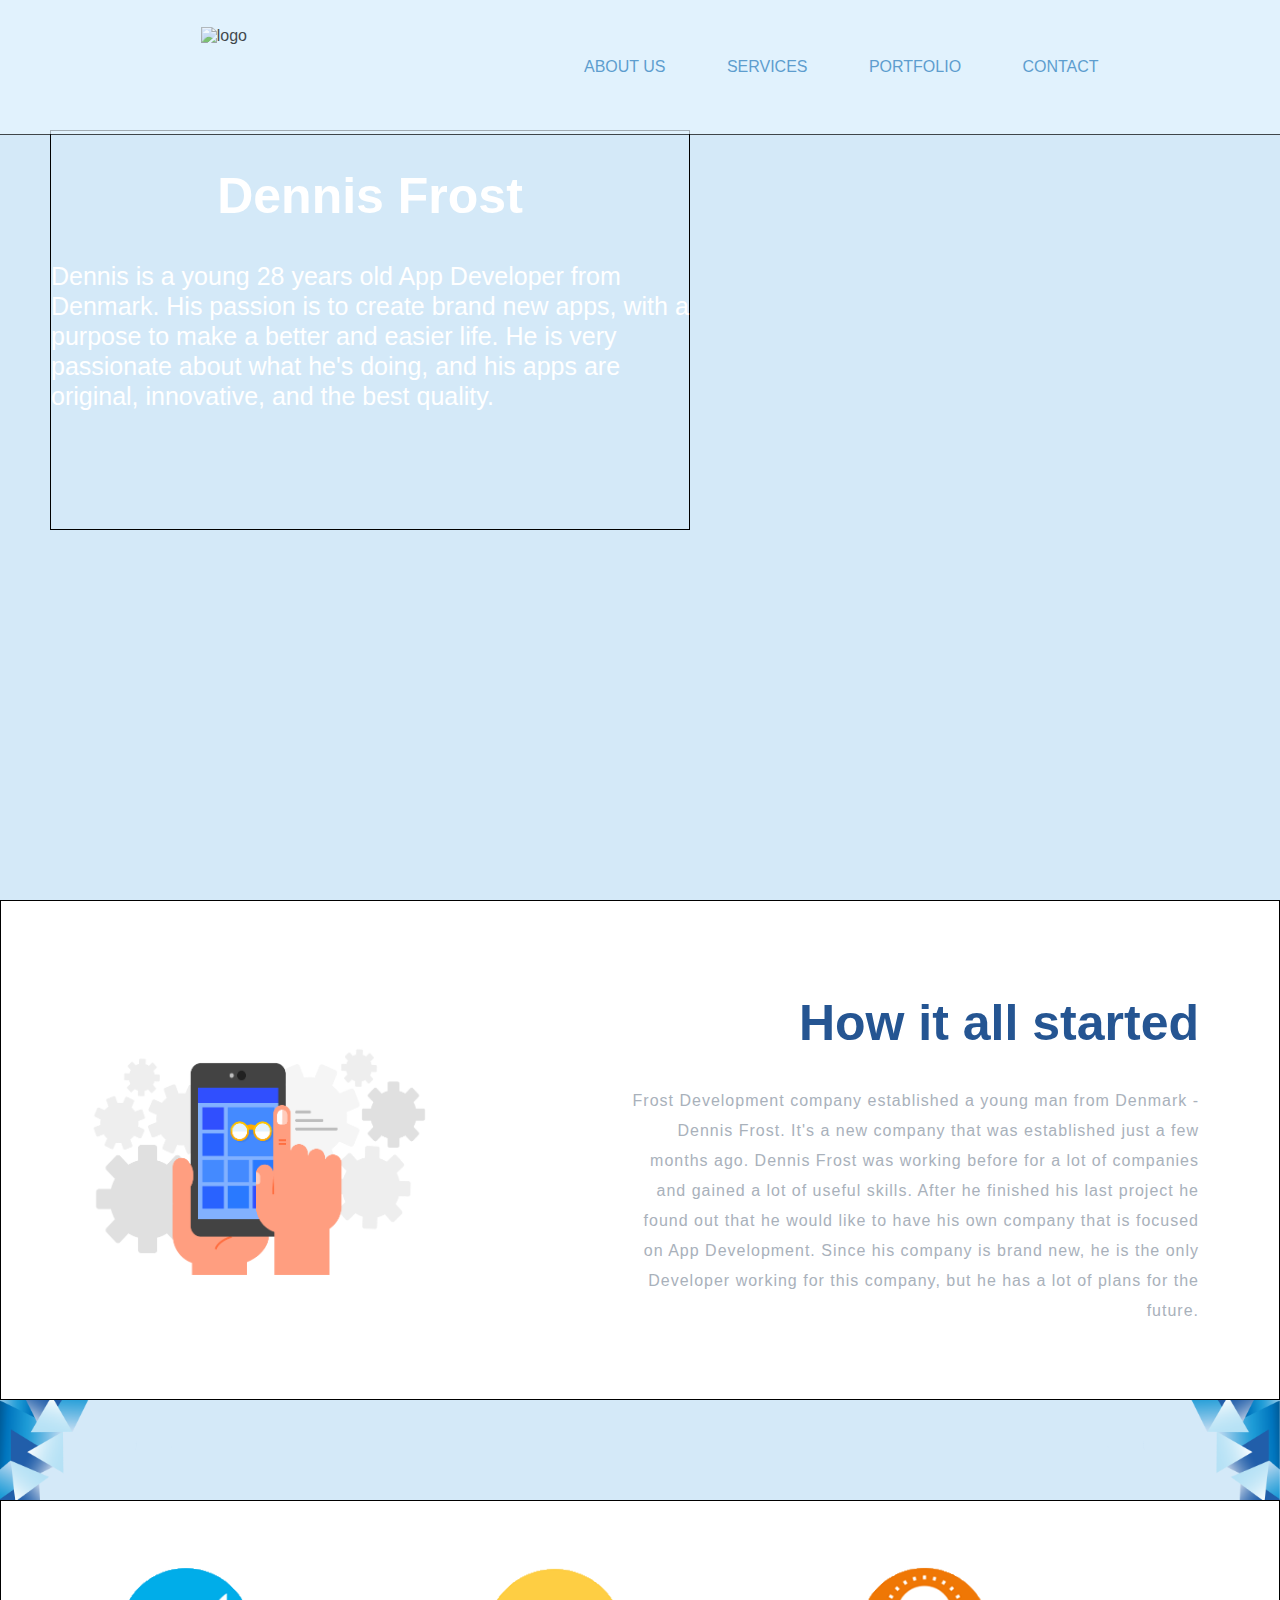
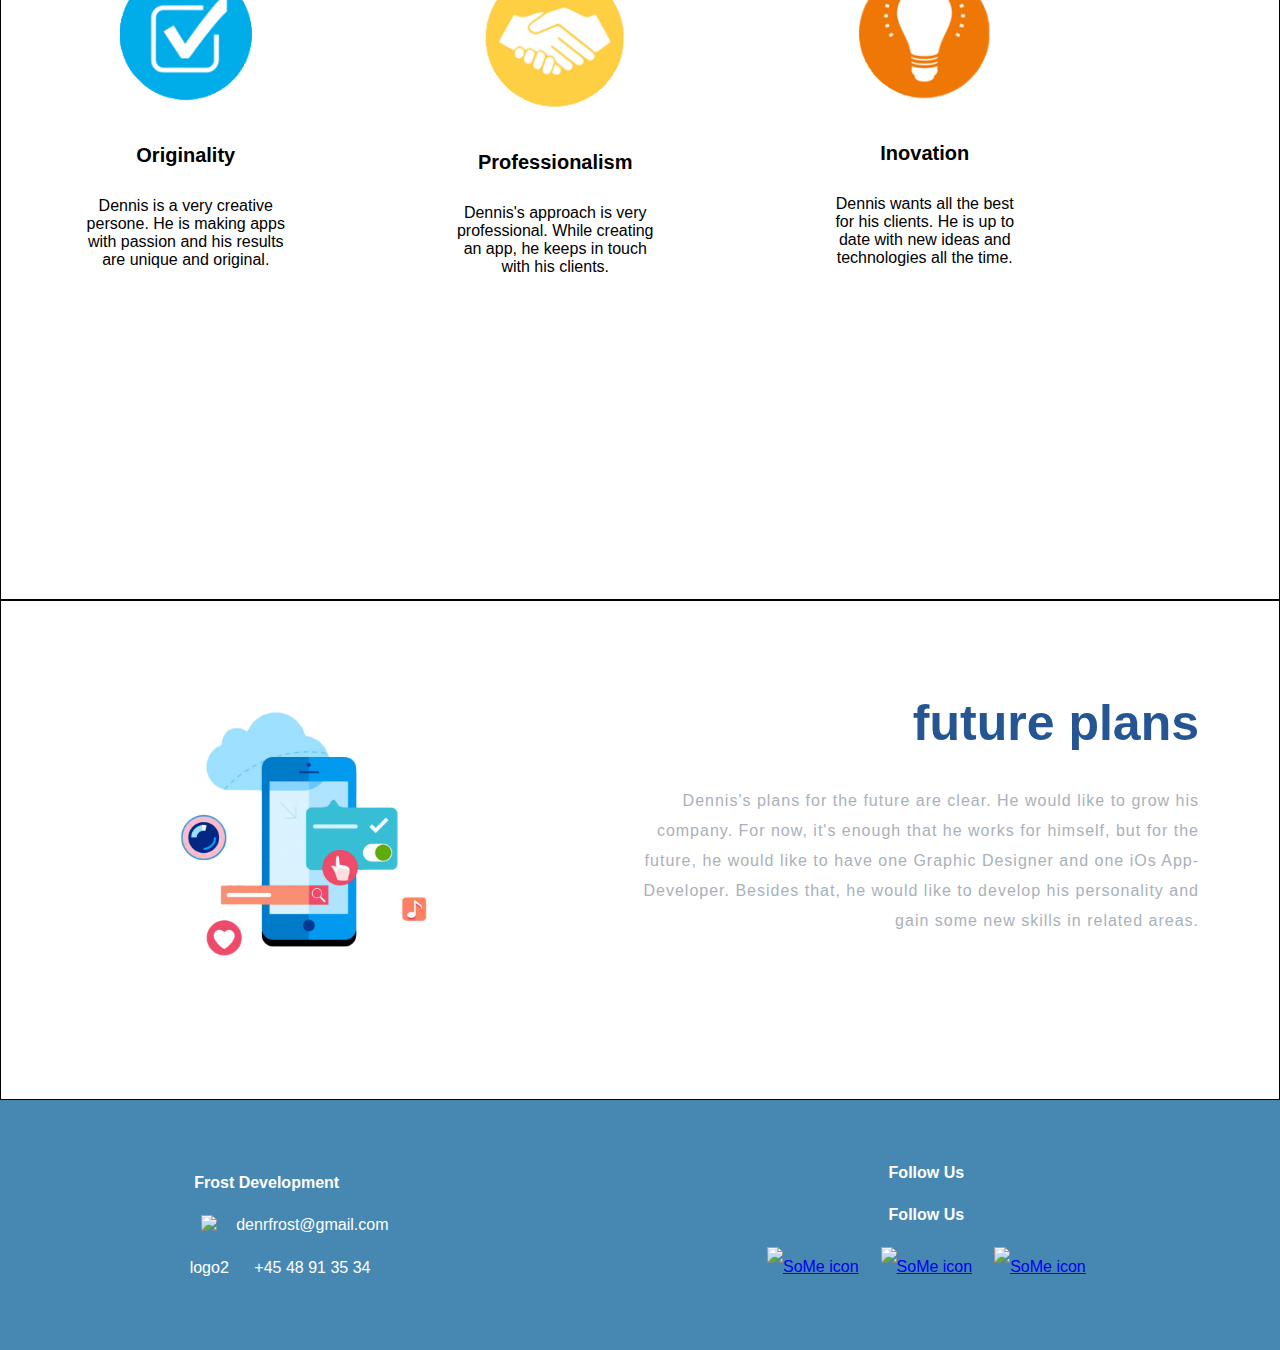
==== subpages/aboutus.html @ da0b2e9e "24_05" ====
<!DOCTYPE html>

<html>

<head>

    <title>exam project 2020</title>
    <meta charset="UTF-8">
    <meta name="description" content="." />
    <meta name="viewport" content="width=device-width, initial-scale=1">
    <script src="script/jquery-3.5.1.min.js"></script>

    <link rel="stylesheet" href="../css/style.css">
    <link rel="stylesheet" href="../css/aboutus.css">
    <script src="https://kit.fontawesome.com/cf79351772.js" crossorigin="anonymous"></script>




</head>

<body>

    <nav>
        <img src="/image/logo_darkerblue.png" alt="logo" class="cimer">

        <ul class="nav_links">
            <li><a href="#">about us</a> </li>
            <li><a href="#">services </a> </li>
            <li><a href="#">portfolio</a> </li>
            <li><a href="#">contact</a> </li>

        </ul>

        <div id="burger_menu">
            <div class="csik1"></div>
            <div class="csik2"></div>
            <div class="csik3"></div>
        </div>
    </nav>
    <main class="mainnn">
        <section class="dennis_container">
            <div class="dennis">
                <h1>Dennis Frost</h1>
                <p class="dennis_p">Dennis is a young 28 years old App Developer from Denmark. His passion is to create brand new apps, with a purpose to make a better and easier life. He is very passionate about what he's doing, and his apps are original, innovative, and the best quality. </p>
            </div>

        </section>



        <section class="how_started_container">
            <img src="../image/1_G8GpxgnXeOoagIk5huIbUw.png" class="how_started_icon">
            <div class="how_started_text">
                <h1>How it all started</h1>
                <p>Frost Development company established a young man from Denmark - Dennis Frost. It's a new company that was established just a few months ago. Dennis Frost was working before for a lot of companies and gained a lot of useful skills. After he finished his last project he found out that he would like to have his own company that is focused on App Development. Since his company is brand new, he is the only Developer working for this company, but he has a lot of plans for the future. </p>
            </div>
        </section>
        <section class="gap">

            <img class="gap_img" src="/image/bck.png">
            <img class="gap_img flip" src="/image/bck.png">

        </section>
        <section class="skills">
        </section>

        <section class="skills2">
            <div class="skills_each"><img src="/image/originality.png" class="skills_img">
                <h4 class="value_title">Originality</h4>
                <p>Dennis is a very creative persone. He is making apps with passion and his results are unique and original. </p>
            </div>
            <div class="skills_each"><img src="/image/professional.png" class="skills_img">
                <h4 class="value_title">Professionalism</h4>
                <p>Dennis's approach is very professional. While creating an app, he keeps in touch with his clients. </p>
            </div>
            <div class="skills_each"><img src="/image/innovation.png" class="skills_img">
                <h4 class="value_title">Inovation</h4>
                <p>Dennis wants all the best for his clients. He is up to date with new ideas and technologies all the time. </p>
            </div>
            <div>

            </div>
        </section>

        <section class="how_started_container">
            <img src="../image/vector-graphics-mobile-app-mobile-phones-application-software-clip-art-png-favpng-6h0VXzwYATZ63Jk0E9qVNVCiX.png" class="future_icon">
            <div class="how_started_text">
                <h1>future plans</h1>
                <p>Dennis's plans for the future are clear.
He would like to grow his company. For now, it's enough that he works for himself, but for the future, he would like to have one Graphic Designer and one iOs App-Developer. Besides that, he would like to develop his personality and  gain some new skills in related areas.    </p>
            </div>
        </section>

    </main>

    <footer>
        <div>
            <table style="width:100%">

                <tr>
                    <th style="text-align: start; padding-left: 10px" colspan="2">Frost Development</th>

                </tr>
                <tr>
                    <td style="width: 50px;"><img src="image/facebook-icon-18-256.png" class="contact_img"> </td>
                    <td>denrfrost@gmail.com</td>

                </tr>
                <tr>
                    <td>logo2</td>
                    <td>+45 48 91 35 34</td>

                </tr>

            </table>

        </div>
        <div>
            <table style="width:100%">

                <tr>
                    <th colspan="3">Follow Us</th>

                </tr>

                <tr>
                    <th colspan="3">Follow Us</th>

                </tr>

                <tr>
                    <td> <a href="https://index.hu/"><img src="../image/facebook-icon-18-256.png" class="some_img" alt="SoMe icon"></a> </td>
                    <td> <a href="https://index.hu/"><img src="../image/facebook-icon-18-256.png" class="some_img" alt="SoMe icon"></a> </td>
                    <td> <a href="https://index.hu/"><img src="../image/facebook-icon-18-256.png" class="some_img" alt="SoMe icon"></a> </td>




                </tr>

            </table>

        </div>

    </footer>


    <script src="../script/script.js"></script>
</body></html>
---- css/style.css ----
* {
    margin: 0;
    padding: 0;
    box-sizing: border-box;
}

body {

    font-family: arial;

    display: block;

}

nav {
    background-color: #E7F5FF;
    width: 100%;
    height: 15vh;
    border-bottom: 1px solid black;
    opacity: 0.7;
    display: flex;
    justify-content: space-around;
    position: fixed;
    transition: 0.2s;
    z-index: 1;
}

nav.navbar_active {
    background-color: white;
    transition: 0.8s;
    opacity: 0.5;
    height: 10vh;
    color: white;
}

.cimer {
    height: 80px;
    margin: auto 5px auto 50px;
    cursor: pointer;
    transition: 0.2s;
}

.cimer_small {
    height: 50px;
    transition: ease-out 0.8s;
}

.nav_links {
    display: flex;
    justify-content: space-around;
    width: 45%;
    align-items: center;


}

.nav_links li a {
    text-decoration: none;
    color: #2B7DBD;
    list-style: none;
    text-transform: uppercase;



}


.nav_links li {

    list-style: none;
}

#burger_menu {
    margin: auto;
    display: none;

}

#burger_menu div {
    background-color: black;
    height: 3px;
    width: 25px;
    margin: 5px;
    transition: 1s;
}

.mainn {
    height: auto;
    width: 100%;
    padding: 200px 0px;


}

section h1
{
    margin: 50px auto;
    font-size: 50px;

}

.values_section
{

    height: 80vh;
    width: 100%;
    background-color: white;
    text-align: center;
        color: #2B7DBD;

    padding: 70px;
    margin-bottom: 100px;
}
.values_container
{

    display: flex;
    justify-content: space-around;

}
.values_each{
    border: 1px solid black;
    text-align: center;
    width: 130px;
}
.value_title
{
    margin: 30px auto;
    font-size: 20px;
}

.projects_section
{
    height: 110vh;
    width: 100%;
    background-color: #E7F5FF;
    text-align: center;
    padding-top: 20px;
    color:#2B7DBD;
}

.projects_section h1
{
    margin-bottom: 120px;
}
.projects_container
{
    display: flex;
    justify-content: space-around;
}

.projects_each{

    text-align: center;
    width: 150px;
}




.red
{

    height: 100vh;
    width: 100%;
    padding: 50px;
    background-color: chocolate;
    overflow: hidden;

}
.appear_paragraph {
    width: 50%;
    height: auto;
    opacity: 0;
    transition: 1s all ease-in-out;
    transform: translateY(40px);
    color: black;
}

.appear_paragraph_on {
    opacity: 1;
    transform: translateY(0);

}

footer {
    width: 100%;
    height: 250px;
    background-color: #4788B3;
    display: flex;
    justify-content: space-around;
    align-items: center;

}


footer div table
{
    list-style: none;
    color: white;
    line-height: 40px;




}
footer div table tr td
{

    text-align: center;


}
.some_img
{
    height: 50px;
    margin: 10px;


}
.contact_img
{
    height: 25px;
    margin-top: 10px;

}
@media screen and (max-width: 768px) {

    #burger_menu {
        display: block;
        position: fixed;
        right: 35px;
        top: 35px;


    }

    nav {
        background-color: navy;
        background: none;
        border: none;


    }

    nav.navbar_active {
        background: none;

    }

    .cimer {
        display: none;
    }

    .nav_links {
        position: fixed;
        right: 0;
        height: 100vh;
        background-color: blue;
        display: flex;
        flex-direction: column;
        width: 90%;
        transform: translateX(100%);

    }

    .nav_links_clicked {
        transform: translateX(0%);
        transition: transform 0.5s ease-in;

    }


    .mainn {
        height: auto;
        width: 100%;
        padding: 80px 10px;


    }
    .appear_text {
    width: 100%;

}
    footer
    {
        height: 90vh;
        display: block;
        padding: 50px;
        font-size: 23px;






    }
    footer div
    {

        justify-content: center;
        display: flex;
        margin: 50px 50px 100px 50px;


    }

    .some_img
{
    height: 50px;
    margin: 30px;


}

}



.csik1_a {
    transform: rotate(-45deg) translate(-5px, 0px);
}

.csik2_a {
    display: none;
    transition: 2s;
}


.csik3_a {
    transform: rotate(45deg) translate(-5px, 0px);
}
.project_button {
	background-color:#338CD8;
	border-radius:28px;
	border: none;
	display:inline-block;
	cursor:pointer;
	color:#ffffff;
	font-size:19px;
	font-weight:bold;
	padding:12px 46px;
	text-decoration:none;
     margin-top: 100px;
}
.project_button:hover {
	background-color:#476e9e;
}
.project_button:active {
	position:relative;
	top:1px;
    outline: none;
}
---- css/aboutus.css ----
.mainnn
{
   height: auto;
    width: 100%;
}


.dennis_container
{
    height: 100vh;
    background-color: #D4E9F8;
    padding-top: 130px;

}

.dennis
{
    width: 50%;
    height: 400px;
    border: 1px solid black;
    margin-left: 50px;
    text-align: center;
    color: white;
    line-height: 30px;

}
.dennis_p
{
    text-align: start;
    font-size: 25px;

}


.how_started_container
{
    border: 1px solid black;
    height: 500px;
    display: flex;
    justify-content: space-between;



}
.future_container
{
    height: 300px;
    display: flex;
    justify-content: space-between;
}
.how_started_icon
{
    width: 420px;
    margin-top: 250px;
    margin-left: 50px;
     transform: translate(0%, -50%);

}
.future_icon
{
    height: 300px;
    margin-top: 250px;
    margin-left: 150px;
     transform: translate(0%, -50%);
}
.how_started_text
{

width: 45%;
    margin-right: 80px;
    margin-top: 60px;
    line-height: 25px;
    text-align: end;
}

.how_started_text h1
{
    color: #255592;
}

.how_started_text p
{
    color: #A9B1BB;
    letter-spacing: 1px;
    line-height: 30px;
}

.gap
{
    background-color: #D4E9F8;
    height: 100px;
    display: flex;
    justify-content: space-between;
}

.gap_img
{
    height: 100px;
}
.flip
{

    transform: scaleX(-1);

}

.skills2
{
    height: 700px;
    border: 1px solid black;
    display: flex;
    justify-content: space-around;

}

.skills_img
{
    width: 150px;
}

.skills_each
{
    width: 200px;
    text-align: center;
    margin-top: 50px;
}

h4 p
{
    color: #A9B1BB;
}
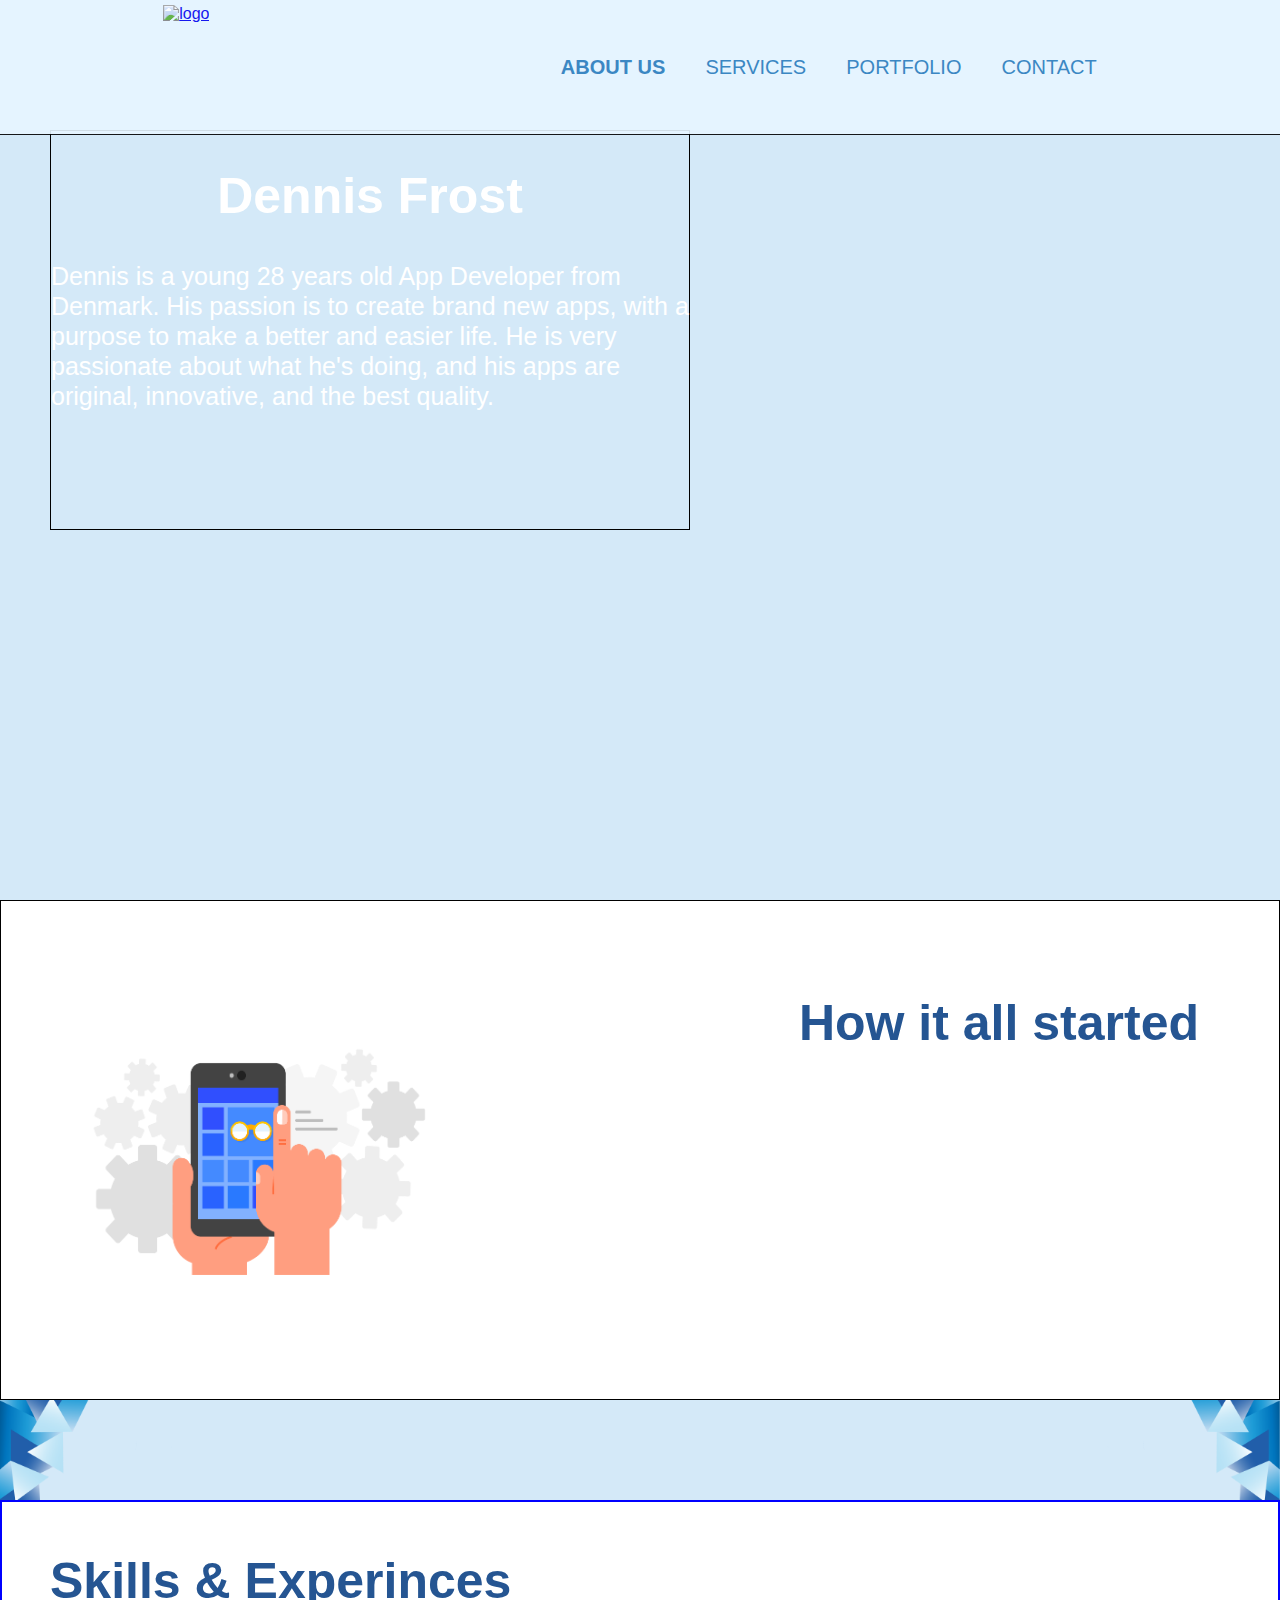
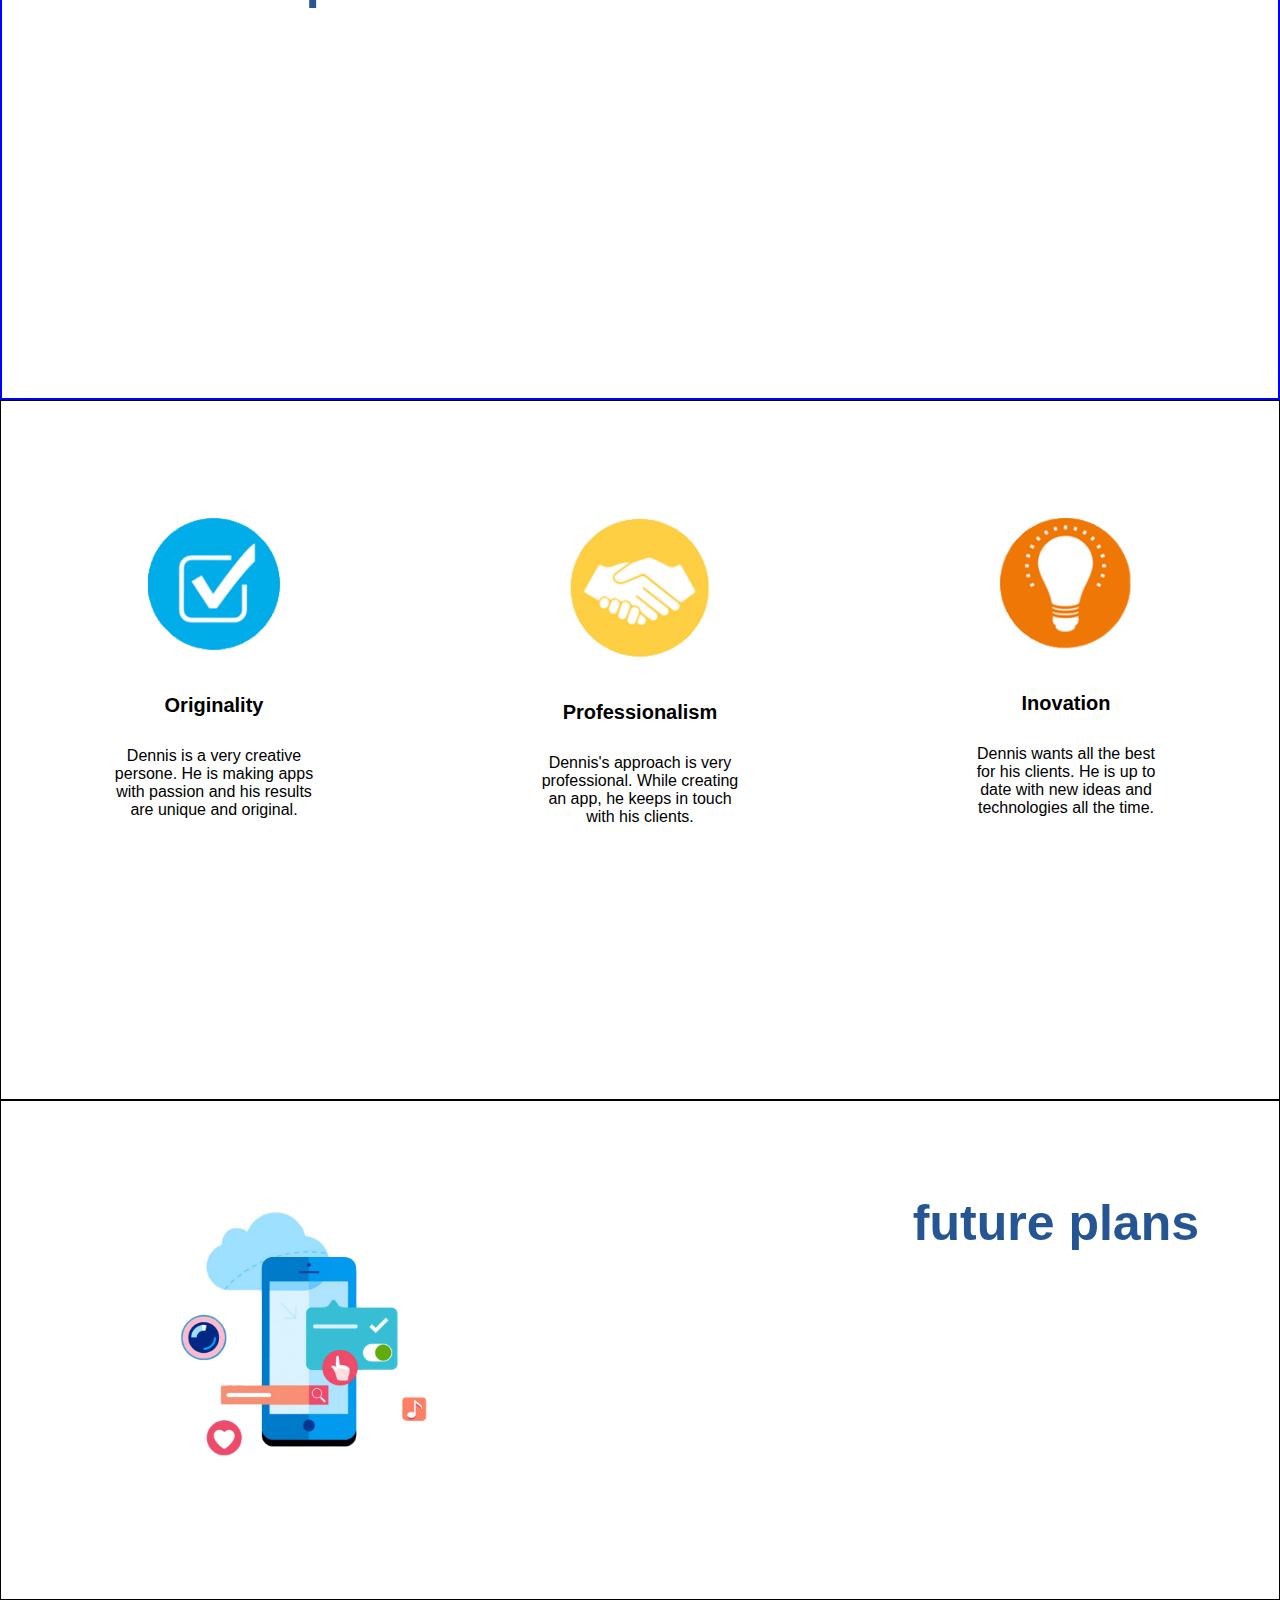
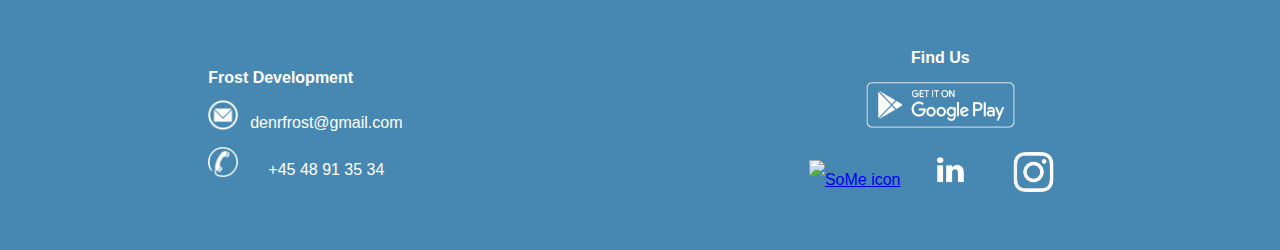
==== commit f5a6a646: "26_05" ====
--- a/subpages/aboutus.html
+++ b/subpages/aboutus.html
@@ -8,7 +8,7 @@
     <meta charset="UTF-8">
     <meta name="description" content="." />
     <meta name="viewport" content="width=device-width, initial-scale=1">
-    <script src="script/jquery-3.5.1.min.js"></script>
+    <script src="/script/jquery-3.5.1.min.js"></script>
 
     <link rel="stylesheet" href="../css/style.css">
     <link rel="stylesheet" href="../css/aboutus.css">
@@ -22,13 +22,13 @@
 <body>
 
     <nav>
-        <img src="/image/logo_darkerblue.png" alt="logo" class="cimer">
+        <a href="../index.html"><img src="/image/logo_darkerblue.png" alt="logo" class="cimer"></a>
 
         <ul class="nav_links">
-            <li><a href="#">about us</a> </li>
+            <li><a href="#"><b>about us</b></a> </li>
             <li><a href="#">services </a> </li>
-            <li><a href="#">portfolio</a> </li>
-            <li><a href="#">contact</a> </li>
+            <li><a href="portfolio.html">portfolio</a> </li>
+            <li><a href="contact.html">contact</a> </li>
 
         </ul>
 
@@ -53,7 +53,7 @@
             <img src="../image/1_G8GpxgnXeOoagIk5huIbUw.png" class="how_started_icon">
             <div class="how_started_text">
                 <h1>How it all started</h1>
-                <p>Frost Development company established a young man from Denmark - Dennis Frost. It's a new company that was established just a few months ago. Dennis Frost was working before for a lot of companies and gained a lot of useful skills. After he finished his last project he found out that he would like to have his own company that is focused on App Development. Since his company is brand new, he is the only Developer working for this company, but he has a lot of plans for the future. </p>
+                <p class="show1">Frost Development company established a young man from Denmark - Dennis Frost. It's a new company that was established just a few months ago. Dennis Frost was working before for a lot of companies and gained a lot of useful skills. After he finished his last project he found out that he would like to have his own company that is focused on App Development. Since his company is brand new, he is the only Developer working for this company, but he has a lot of plans for the future. </p>
             </div>
         </section>
         <section class="gap">
@@ -62,7 +62,11 @@
             <img class="gap_img flip" src="/image/bck.png">
 
         </section>
+
+
         <section class="skills">
+            <div class="skills_text"> <h1>Skills &amp; Experinces</h1>
+            <p class="show2">Dennis is very skillful and experienced in programming and developing areas. He studied at Business Academy Aarhus. His Bachelors's degree consists of Computer Science and Software Development. During his studies, he was working for a lot of companies such as Thorwest Development, Visiolink, Ideal Development and Stofa. Besides that, he was working on some small projects that helped him improve his gained skills. </p></div>
         </section>
 
         <section class="skills2">
@@ -78,16 +82,14 @@
                 <h4 class="value_title">Inovation</h4>
                 <p>Dennis wants all the best for his clients. He is up to date with new ideas and technologies all the time. </p>
             </div>
-            <div>
 
-            </div>
         </section>
 
         <section class="how_started_container">
             <img src="../image/vector-graphics-mobile-app-mobile-phones-application-software-clip-art-png-favpng-6h0VXzwYATZ63Jk0E9qVNVCiX.png" class="future_icon">
             <div class="how_started_text">
                 <h1>future plans</h1>
-                <p>Dennis's plans for the future are clear.
+                <p class="show3">Dennis's plans for the future are clear.
 He would like to grow his company. For now, it's enough that he works for himself, but for the future, he would like to have one Graphic Designer and one iOs App-Developer. Besides that, he would like to develop his personality and  gain some new skills in related areas.    </p>
             </div>
         </section>
@@ -96,19 +98,19 @@
 
     <footer>
         <div>
-            <table style="width:100%">
+            <table style="width:100%;">
 
                 <tr>
                     <th style="text-align: start; padding-left: 10px" colspan="2">Frost Development</th>
 
                 </tr>
                 <tr>
-                    <td style="width: 50px;"><img src="image/facebook-icon-18-256.png" class="contact_img"> </td>
+                    <td style="width: 50px;"><img src="../image/contact_email.png" class="contact_img"> </td>
                     <td>denrfrost@gmail.com</td>
 
                 </tr>
                 <tr>
-                    <td>logo2</td>
+                    <td style="width: 50px;"><img src="../image/white-phone-icon-png-transparent-5.png" class="contact_img"> </td>
                     <td>+45 48 91 35 34</td>
 
                 </tr>
@@ -120,19 +122,19 @@
             <table style="width:100%">
 
                 <tr>
-                    <th colspan="3">Follow Us</th>
+                    <th colspan="3">Find Us</th>
 
                 </tr>
 
                 <tr>
-                    <th colspan="3">Follow Us</th>
+                   <td colspan="3"> <a href="https://index.hu/"><img src="../image/Google-Play-White.png" class="some_img" alt="SoMe icon"></a> </td>
 
                 </tr>
 
                 <tr>
                     <td> <a href="https://index.hu/"><img src="../image/facebook-icon-18-256.png" class="some_img" alt="SoMe icon"></a> </td>
-                    <td> <a href="https://index.hu/"><img src="../image/facebook-icon-18-256.png" class="some_img" alt="SoMe icon"></a> </td>
-                    <td> <a href="https://index.hu/"><img src="../image/facebook-icon-18-256.png" class="some_img" alt="SoMe icon"></a> </td>
+                    <td> <a href="https://index.hu/"><img src="../image/linkedin-logo-white.png" class="some_img" alt="SoMe icon"></a> </td>
+                    <td> <a href="https://index.hu/"><img src="../image/white-instagram-icon-png.png" class="some_img" alt="SoMe icon"></a> </td>
 
 
 
--- a/css/style.css
+++ b/css/style.css
@@ -7,7 +7,7 @@
 body {
 
     font-family: arial;
-
+overflow-x: hidden;
     display: block;
 
 }
@@ -17,28 +17,33 @@
     width: 100%;
     height: 15vh;
     border-bottom: 1px solid black;
-    opacity: 0.7;
+    opacity: 0.9;
     display: flex;
     justify-content: space-around;
     position: fixed;
     transition: 0.2s;
     z-index: 1;
+    color: black;
 }
 
 nav.navbar_active {
     background-color: white;
     transition: 0.8s;
-    opacity: 0.5;
+    opacity: 0.7;
     height: 10vh;
     color: white;
 }
 
 .cimer {
     height: 80px;
-    margin: auto 5px auto 50px;
+    margin: 5px 5px auto 0px;
     cursor: pointer;
     transition: 0.2s;
 }
+.cimeri
+    {
+       display: none;
+    }
 
 .cimer_small {
     height: 50px;
@@ -59,11 +64,17 @@
     color: #2B7DBD;
     list-style: none;
     text-transform: uppercase;
-
-
-
-}
-
+    font-size: 20px;
+    transition: 0.2s;
+
+}
+.nav_links li a:hover {
+
+        color: #11396F;
+    font-size: 25px;
+    font-weight: bold;
+
+    }
 
 .nav_links li {
 
@@ -87,7 +98,7 @@
 .mainn {
     height: auto;
     width: 100%;
-    padding: 200px 0px;
+
 
 
 }
@@ -99,6 +110,52 @@
 
 }
 
+.frost_section
+{
+
+    background-image: url(/image/Backgroud_n.jpg);
+    height: 100vh;
+    background-size: 100%;
+    background-size: cover;
+
+
+}
+.frost_container
+{
+
+    width: 400px;
+    height: 300px;
+    border: 1px solid black;
+position: absolute;
+    top: 270px;
+    left: 50px;
+    color: white;
+
+
+}
+
+.frost_container h1{
+    margin-top: 0px;
+    font-size: 40px;
+}
+.frost_container p{
+    width: 80%;
+    line-height: 30px;
+    font-size: 20px;
+}
+.frost_bg
+{
+    width: 120%;
+    z-index: -1;
+    background-color: aqua;
+}
+.frost_img
+{
+    width: 400px;
+    position: absolute;
+    top: 150px;
+    right: 100px;
+}
 .values_section
 {
 
@@ -119,9 +176,14 @@
 
 }
 .values_each{
-    border: 1px solid black;
+
     text-align: center;
     width: 130px;
+    transition: 0.5s;
+}
+.values_each:hover{
+    box-shadow: 0px 0px 73px -5px rgba(0,0,0,0.75);
+
 }
 .value_title
 {
@@ -129,6 +191,11 @@
     font-size: 20px;
 }
 
+.values_img
+{
+    width: 100px;
+}
+
 .projects_section
 {
     height: 110vh;
@@ -155,7 +222,13 @@
     width: 150px;
 }
 
-
+.reviews
+{
+    height: 400px;
+    border: 3px solid green;
+    text-align: center;
+    color: #2B7DBD;
+}
 
 
 .red
@@ -177,6 +250,43 @@
     color: black;
 }
 
+.show1{
+
+    opacity: 0;
+    transition: 1s all ease-in-out;
+    transform: translateY(40px);
+
+}
+.show_on1{
+
+    opacity: 1;
+    transform: translateY(0);
+
+}.show2{
+
+    opacity: 0;
+    transition: 1s all ease-in-out;
+    transform: translateY(40px);
+
+}
+.show_on2{
+
+    opacity: 1;
+    transform: translateY(0);
+
+}.show3{
+
+    opacity: 0;
+    transition: 1s all ease-in-out;
+    transform: translateY(40px);
+
+}
+.show_on3{
+
+    opacity: 1;
+    transform: translateY(0);
+
+}
 .appear_paragraph_on {
     opacity: 1;
     transform: translateY(0);
@@ -214,14 +324,19 @@
 .some_img
 {
     height: 50px;
-    margin: 10px;
-
-
+    margin: 0 10px;
+
+
+}
+
+.project_imag
+{
+    width: 150px;
 }
 .contact_img
 {
-    height: 25px;
-    margin-top: 10px;
+    height: 30px;
+
 
 }
 @media screen and (max-width: 768px) {
@@ -234,6 +349,12 @@
 
 
     }
+    .nav_links li a {
+    color: white;
+
+
+
+}
 
     nav {
         background-color: navy;
@@ -241,10 +362,12 @@
         border: none;
 
 
+
     }
 
     nav.navbar_active {
         background: none;
+        opacity: 1;
 
     }
 
@@ -252,11 +375,16 @@
         display: none;
     }
 
+    .cimeri
+    {
+        width: 150px;
+    }
     .nav_links {
+
         position: fixed;
         right: 0;
         height: 100vh;
-        background-color: blue;
+        background-color: #338CD8;
         display: flex;
         flex-direction: column;
         width: 90%;
@@ -274,13 +402,65 @@
     .mainn {
         height: auto;
         width: 100%;
-        padding: 80px 10px;
-
-
-    }
+        padding: 0;
+
+
+    }
+    .frost_container
+    {
+        width: 100%;
+        top: 250px;
+    left: 0px;
+        padding: 20px;
+
+    }
+
+    .frost_container p{
+    width: 90%;
+    line-height: 30px;
+    font-size: 20px;
+}
+    .frost_container h1{
+    margin-top: 0px;
+    font-size: 40px;
+
+}
+    .frost_img
+{
+   display: none;
+}
     .appear_text {
     width: 100%;
 
+}
+    .values_container
+{
+
+    display: block;
+
+}
+    .values_each
+{
+
+    margin: 30px auto;
+    width: 80%;
+
+}
+    .values_img
+{
+    width: 200px;
+}
+    .values_section
+{
+
+    height: auto;
+    width: 100%;
+    background-color: white;
+    text-align: center;
+        color: #2B7DBD;
+
+    padding: 70px;
+    margin-bottom: 100px;
 }
     footer
     {
@@ -319,11 +499,13 @@
 
 .csik1_a {
     transform: rotate(-45deg) translate(-5px, 0px);
+
 }
 
 .csik2_a {
     display: none;
     transition: 2s;
+
 }
 
 
@@ -342,9 +524,12 @@
 	padding:12px 46px;
 	text-decoration:none;
      margin-top: 100px;
+
 }
 .project_button:hover {
-	background-color:#476e9e;
+	background-color: white;
+    border: #338CD8 solid 2px;
+    color: #338CD8;
 }
 .project_button:active {
 	position:relative;
--- a/css/aboutus.css
+++ b/css/aboutus.css
@@ -1,20 +1,17 @@
-.mainnn
-{
-   height: auto;
+.mainnn {
+    height: auto;
     width: 100%;
 }
 
 
-.dennis_container
-{
+.dennis_container {
     height: 100vh;
     background-color: #D4E9F8;
     padding-top: 130px;
 
 }
 
-.dennis
-{
+.dennis {
     width: 50%;
     height: 400px;
     border: 1px solid black;
@@ -24,16 +21,15 @@
     line-height: 30px;
 
 }
-.dennis_p
-{
+
+.dennis_p {
     text-align: start;
     font-size: 25px;
 
 }
 
 
-.how_started_container
-{
+.how_started_container {
     border: 1px solid black;
     height: 500px;
     display: flex;
@@ -42,70 +38,85 @@
 
 
 }
-.future_container
-{
+
+.future_container {
     height: 300px;
     display: flex;
     justify-content: space-between;
 }
-.how_started_icon
-{
+
+.how_started_icon {
     width: 420px;
     margin-top: 250px;
     margin-left: 50px;
-     transform: translate(0%, -50%);
-
-}
-.future_icon
-{
+    transform: translate(0%, -50%);
+
+}
+
+.future_icon {
     height: 300px;
     margin-top: 250px;
     margin-left: 150px;
-     transform: translate(0%, -50%);
-}
-.how_started_text
-{
-
-width: 45%;
+    transform: translate(0%, -50%);
+}
+
+.how_started_text {
+
+    width: 45%;
     margin-right: 80px;
     margin-top: 60px;
     line-height: 25px;
     text-align: end;
 }
 
-.how_started_text h1
-{
+.how_started_text h1 {
     color: #255592;
 }
 
-.how_started_text p
-{
+.how_started_text p {
     color: #A9B1BB;
     letter-spacing: 1px;
     line-height: 30px;
 }
 
-.gap
-{
+.gap {
     background-color: #D4E9F8;
     height: 100px;
     display: flex;
     justify-content: space-between;
 }
 
-.gap_img
-{
+.gap_img {
     height: 100px;
 }
-.flip
-{
+
+.flip {
 
     transform: scaleX(-1);
 
 }
 
-.skills2
-{
+.skills {
+    height: 500px;
+    border: 2px solid blue;
+}
+
+.skills_text {
+    width: 50%;
+    height: 300px;
+
+    color: #255592;
+    position: absolute;
+    left: 50px;
+}
+
+.skills_text p {
+    color: #A9B1BB;
+    letter-spacing: 1px;
+    line-height: 25px;
+}
+
+.skills2 {
     height: 700px;
     border: 1px solid black;
     display: flex;
@@ -113,19 +124,105 @@
 
 }
 
-.skills_img
-{
+.skills_img {
     width: 150px;
 }
 
-.skills_each
-{
+.skills_each {
     width: 200px;
     text-align: center;
-    margin-top: 50px;
-}
-
-h4 p
-{
+    margin-top: 100px;
+}
+
+h4 p {
     color: #A9B1BB;
 }
+
+@media screen and (max-width: 768px) {
+    .dennis {
+        width: 90%;
+        height: 400px;
+        border: 1px solid black;
+        margin: auto;
+
+
+    }
+
+    .how_started_icon {
+        display: none;
+
+    }
+
+    .how_started_container {
+        border: 1px solid black;
+        height: auto;
+        display: block;
+
+
+
+
+    }
+
+    .how_started_text {
+
+        width: 90%;
+        margin: auto auto 50px auto;
+        text-align: justify;
+    }
+
+    .how_started_text h1 {
+
+        text-align: start;
+        line-height: normal;
+    }
+
+.skills {
+    height: 500px;;
+    border: 2px solid blue;
+    text-align: center;
+
+}
+
+.skills_text {
+    width: 90%;
+    margin: auto;
+text-align: justify;
+    position: relative;
+    left: inherit;
+
+
+}
+.skills_text h1 {
+    font-size: 30px;
+}
+
+
+.skills2 {
+    height: auto;
+    border: 1px solid black;
+    display: block;
+    margin: 1px;
+
+}
+    .skills_each
+    {
+        margin: 50px auto;
+    }
+.future_icon {
+display: none;
+}
+
+
+
+
+
+
+
+
+
+
+
+
+
+
+}
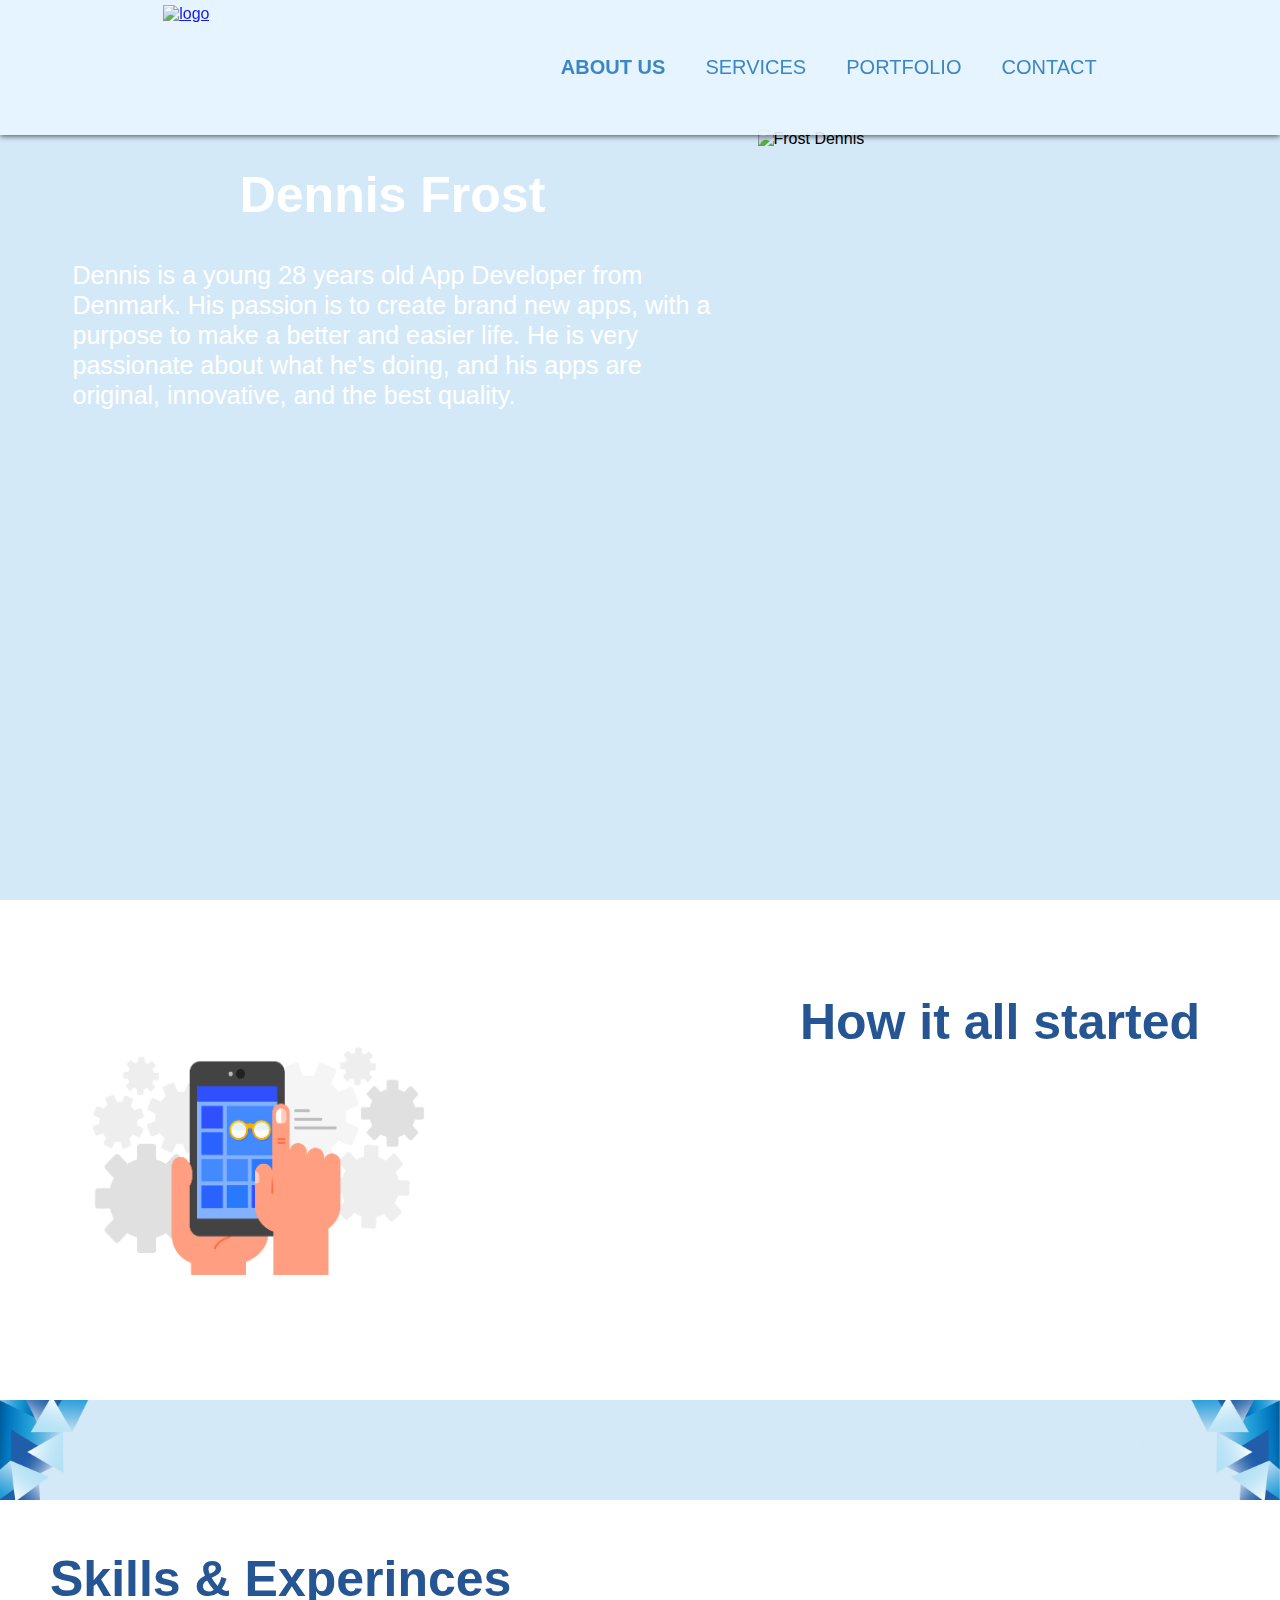
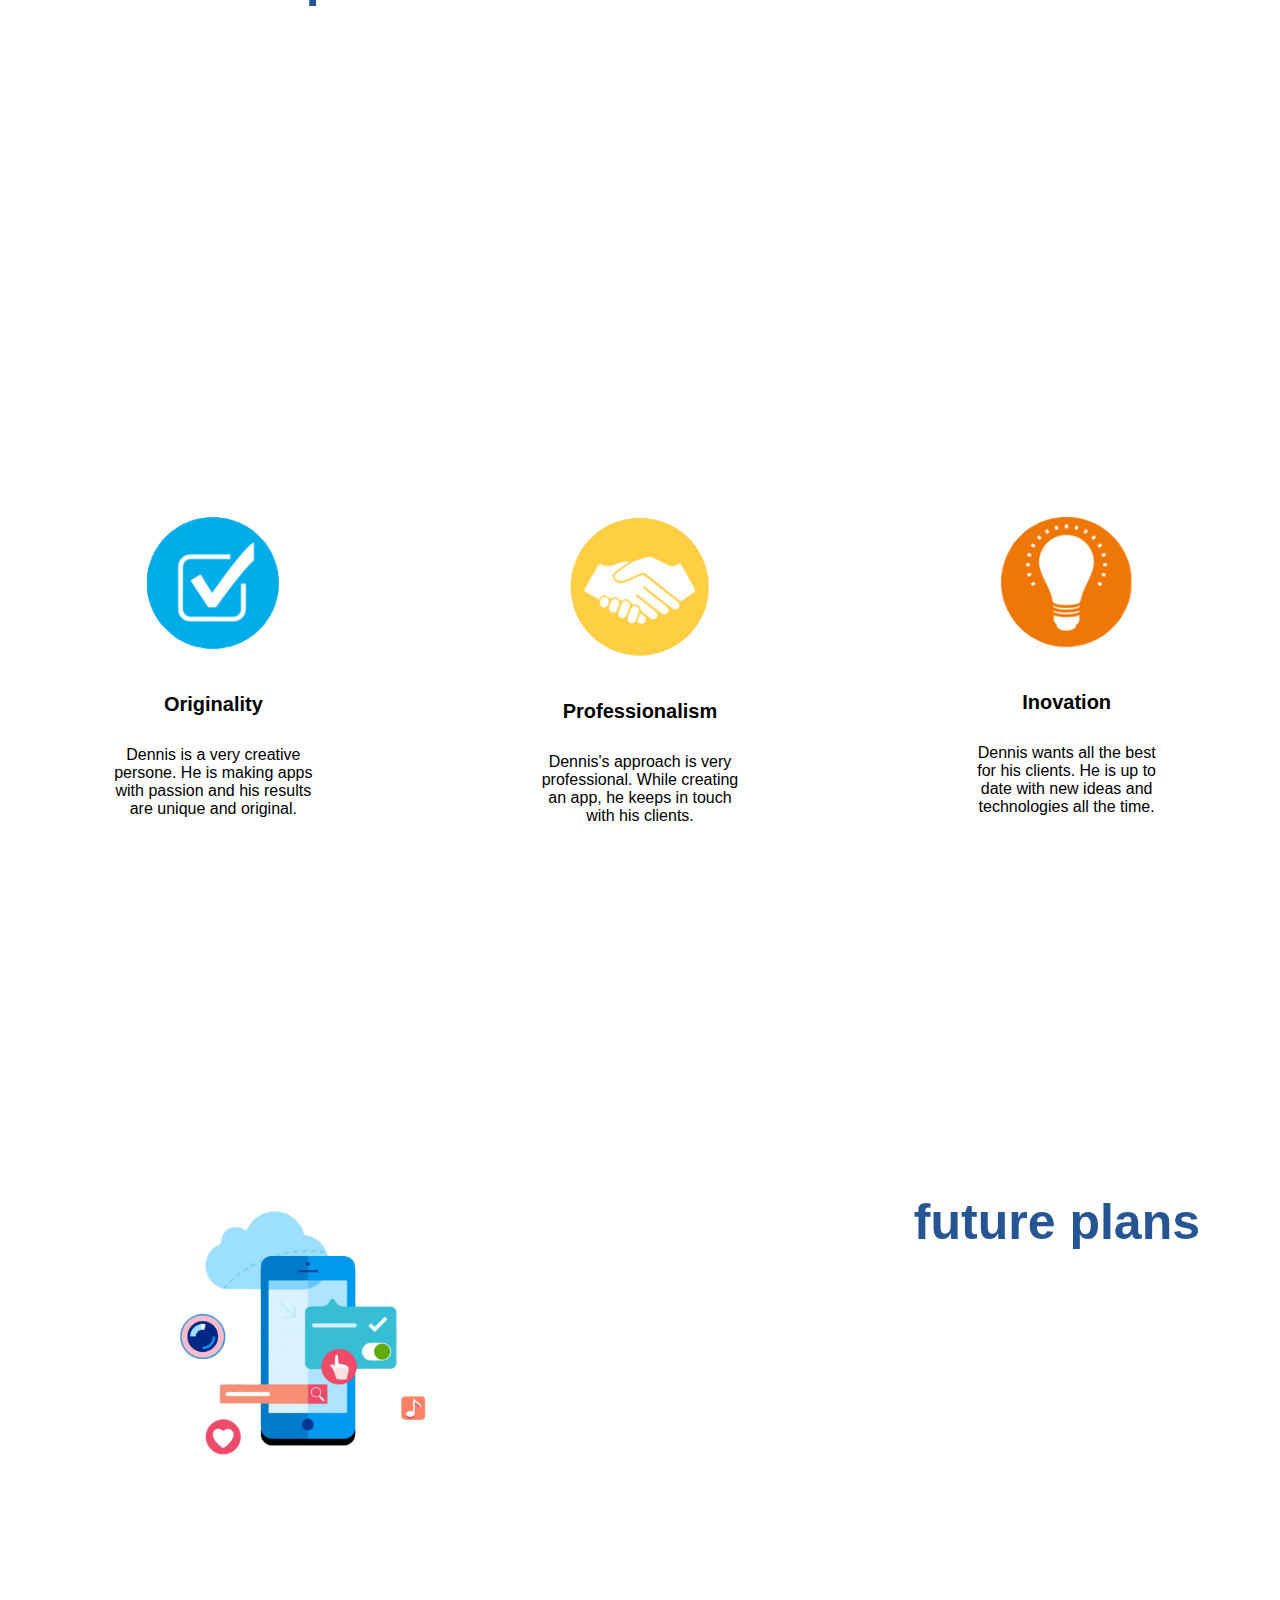
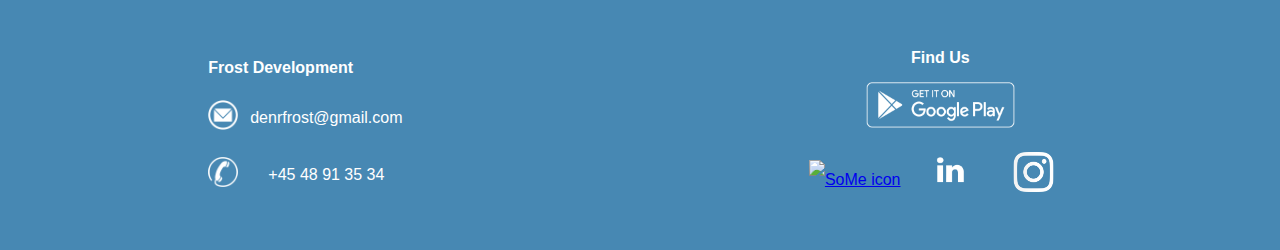
==== commit 2426dee9: "27_05" ====
--- a/subpages/aboutus.html
+++ b/subpages/aboutus.html
@@ -4,11 +4,11 @@
 
 <head>
 
-    <title>exam project 2020</title>
+    <title>Frost development | About us</title>
     <meta charset="UTF-8">
-    <meta name="description" content="." />
+    <meta name="description" content="Frost development. Informations about us." />
     <meta name="viewport" content="width=device-width, initial-scale=1">
-    <script src="/script/jquery-3.5.1.min.js"></script>
+    <script src="../script/jquery-3.5.1.min.js"></script>
 
     <link rel="stylesheet" href="../css/style.css">
     <link rel="stylesheet" href="../css/aboutus.css">
@@ -22,11 +22,11 @@
 <body>
 
     <nav>
-        <a href="../index.html"><img src="/image/logo_darkerblue.png" alt="logo" class="cimer"></a>
+        <a href="../index.html"><img src="../image/logo_darkerblue.png" alt="logo" class="cimer"></a>
 
         <ul class="nav_links">
             <li><a href="#"><b>about us</b></a> </li>
-            <li><a href="#">services </a> </li>
+            <li><a href="services.html">services </a> </li>
             <li><a href="portfolio.html">portfolio</a> </li>
             <li><a href="contact.html">contact</a> </li>
 
@@ -40,17 +40,20 @@
     </nav>
     <main class="mainnn">
         <section class="dennis_container">
+            <div class="color">
             <div class="dennis">
                 <h1>Dennis Frost</h1>
                 <p class="dennis_p">Dennis is a young 28 years old App Developer from Denmark. His passion is to create brand new apps, with a purpose to make a better and easier life. He is very passionate about what he's doing, and his apps are original, innovative, and the best quality. </p>
             </div>
+                <div class="portre"><img alt="Frost Dennis" src="../image/deniss.png" > </div>
 
+</div>
         </section>
 
 
 
         <section class="how_started_container">
-            <img src="../image/1_G8GpxgnXeOoagIk5huIbUw.png" class="how_started_icon">
+            <img src="../image/1_G8GpxgnXeOoagIk5huIbUw.png" alt="how it started"  class="how_started_icon">
             <div class="how_started_text">
                 <h1>How it all started</h1>
                 <p class="show1">Frost Development company established a young man from Denmark - Dennis Frost. It's a new company that was established just a few months ago. Dennis Frost was working before for a lot of companies and gained a lot of useful skills. After he finished his last project he found out that he would like to have his own company that is focused on App Development. Since his company is brand new, he is the only Developer working for this company, but he has a lot of plans for the future. </p>
@@ -58,8 +61,8 @@
         </section>
         <section class="gap">
 
-            <img class="gap_img" src="/image/bck.png">
-            <img class="gap_img flip" src="/image/bck.png">
+            <img alt="krix krax" class="gap_img" src="../image/bck.png">
+            <img  alt="krix krax" class="gap_img flip" src="../image/bck.png">
 
         </section>
 
@@ -70,15 +73,15 @@
         </section>
 
         <section class="skills2">
-            <div class="skills_each"><img src="/image/originality.png" class="skills_img">
+            <div class="skills_each"><img src="../image/originality.png"  alt="originality.png"class="skills_img">
                 <h4 class="value_title">Originality</h4>
                 <p>Dennis is a very creative persone. He is making apps with passion and his results are unique and original. </p>
             </div>
-            <div class="skills_each"><img src="/image/professional.png" class="skills_img">
+            <div class="skills_each"><img src="../image/professional.png" alt="professional.png"class="skills_img">
                 <h4 class="value_title">Professionalism</h4>
                 <p>Dennis's approach is very professional. While creating an app, he keeps in touch with his clients. </p>
             </div>
-            <div class="skills_each"><img src="/image/innovation.png" class="skills_img">
+            <div class="skills_each"><img alt="innovation image" src="../image/innovation.png" class="skills_img">
                 <h4 class="value_title">Inovation</h4>
                 <p>Dennis wants all the best for his clients. He is up to date with new ideas and technologies all the time. </p>
             </div>
@@ -86,7 +89,7 @@
         </section>
 
         <section class="how_started_container">
-            <img src="../image/vector-graphics-mobile-app-mobile-phones-application-software-clip-art-png-favpng-6h0VXzwYATZ63Jk0E9qVNVCiX.png" class="future_icon">
+            <img alt="vector image" src="../image/vector-graphics-mobile-app-mobile-phones-application-software-clip-art-png-favpng-6h0VXzwYATZ63Jk0E9qVNVCiX.png" class="future_icon">
             <div class="how_started_text">
                 <h1>future plans</h1>
                 <p class="show3">Dennis's plans for the future are clear.
@@ -105,12 +108,12 @@
 
                 </tr>
                 <tr>
-                    <td style="width: 50px;"><img src="../image/contact_email.png" class="contact_img"> </td>
+                    <td style="width: 50px;"><img src="../image/contact_email.png" class="contact_img" alt="contact icon"> </td>
                     <td>denrfrost@gmail.com</td>
 
                 </tr>
                 <tr>
-                    <td style="width: 50px;"><img src="../image/white-phone-icon-png-transparent-5.png" class="contact_img"> </td>
+                    <td style="width: 50px;"><img src="../image/white-phone-icon-png-transparent-5.png" alt="phone icon" class="contact_img"> </td>
                     <td>+45 48 91 35 34</td>
 
                 </tr>
@@ -133,7 +136,9 @@
 
                 <tr>
                     <td> <a href="https://index.hu/"><img src="../image/facebook-icon-18-256.png" class="some_img" alt="SoMe icon"></a> </td>
+
                     <td> <a href="https://index.hu/"><img src="../image/linkedin-logo-white.png" class="some_img" alt="SoMe icon"></a> </td>
+
                     <td> <a href="https://index.hu/"><img src="../image/white-instagram-icon-png.png" class="some_img" alt="SoMe icon"></a> </td>
 
 
--- a/css/style.css
+++ b/css/style.css
@@ -16,13 +16,15 @@
     background-color: #E7F5FF;
     width: 100%;
     height: 15vh;
-    border-bottom: 1px solid black;
+   box-shadow: 0px 1px 6px 0px rgba(0,0,0,0.75);
+
     opacity: 0.9;
     display: flex;
     justify-content: space-around;
+
     position: fixed;
     transition: 0.2s;
-    z-index: 1;
+    z-index: 2;
     color: black;
 }
 
@@ -37,6 +39,7 @@
 .cimer {
     height: 80px;
     margin: 5px 5px auto 0px;
+
     cursor: pointer;
     transition: 0.2s;
 }
@@ -113,19 +116,26 @@
 .frost_section
 {
 
-    background-image: url(/image/Backgroud_n.jpg);
+    background-image: url("../image/Backgroud_n.jpg");
     height: 100vh;
     background-size: 100%;
     background-size: cover;
 
 
 }
+.info tr
+{
+   text-align: end;
+
+
+}
+
 .frost_container
 {
 
     width: 400px;
     height: 300px;
-    border: 1px solid black;
+
 position: absolute;
     top: 270px;
     left: 50px;
@@ -225,22 +235,13 @@
 .reviews
 {
     height: 400px;
-    border: 3px solid green;
+
     text-align: center;
     color: #2B7DBD;
 }
 
 
-.red
-{
-
-    height: 100vh;
-    width: 100%;
-    padding: 50px;
-    background-color: chocolate;
-    overflow: hidden;
-
-}
+
 .appear_paragraph {
     width: 50%;
     height: auto;
@@ -336,6 +337,7 @@
 .contact_img
 {
     height: 30px;
+    margin-top: 10px;
 
 
 }
@@ -360,6 +362,7 @@
         background-color: navy;
         background: none;
         border: none;
+        box-shadow: 0px 0px 0px 0px;
 
 
 
@@ -480,7 +483,7 @@
 
         justify-content: center;
         display: flex;
-        margin: 50px 50px 100px 50px;
+        margin: 50px 50px 0px 50px;
 
 
     }
--- a/css/aboutus.css
+++ b/css/aboutus.css
@@ -5,16 +5,37 @@
 
 
 .dennis_container {
+
+    height: 100%;
+    background-color: #D4E9F8;
+
+
+}
+.portre
+{
+    width: 500px;
+
+    height: auto;
+}
+.portre img
+{
+    width: 100%;
+
+}
+.color
+{
+    display: flex;
+    justify-content: space-around;
+    background-image: url("../image/bckk.png");
+    padding-top: 130px;
     height: 100vh;
-    background-color: #D4E9F8;
-    padding-top: 130px;
-
-}
-
+    background-size: cover;
+
+}
 .dennis {
     width: 50%;
     height: 400px;
-    border: 1px solid black;
+
     margin-left: 50px;
     text-align: center;
     color: white;
@@ -30,7 +51,7 @@
 
 
 .how_started_container {
-    border: 1px solid black;
+
     height: 500px;
     display: flex;
     justify-content: space-between;
@@ -98,7 +119,7 @@
 
 .skills {
     height: 500px;
-    border: 2px solid blue;
+
 }
 
 .skills_text {
@@ -118,7 +139,7 @@
 
 .skills2 {
     height: 700px;
-    border: 1px solid black;
+
     display: flex;
     justify-content: space-around;
 
@@ -139,10 +160,18 @@
 }
 
 @media screen and (max-width: 768px) {
+    .portre
+    {
+        width: 100%;
+    }
+    .color{
+        display: block;
+        height: auto;
+    }
     .dennis {
         width: 90%;
         height: 400px;
-        border: 1px solid black;
+
         margin: auto;
 
 
@@ -154,7 +183,7 @@
     }
 
     .how_started_container {
-        border: 1px solid black;
+
         height: auto;
         display: block;
 
@@ -178,7 +207,7 @@
 
 .skills {
     height: 500px;;
-    border: 2px solid blue;
+
     text-align: center;
 
 }
@@ -199,7 +228,7 @@
 
 .skills2 {
     height: auto;
-    border: 1px solid black;
+
     display: block;
     margin: 1px;
 
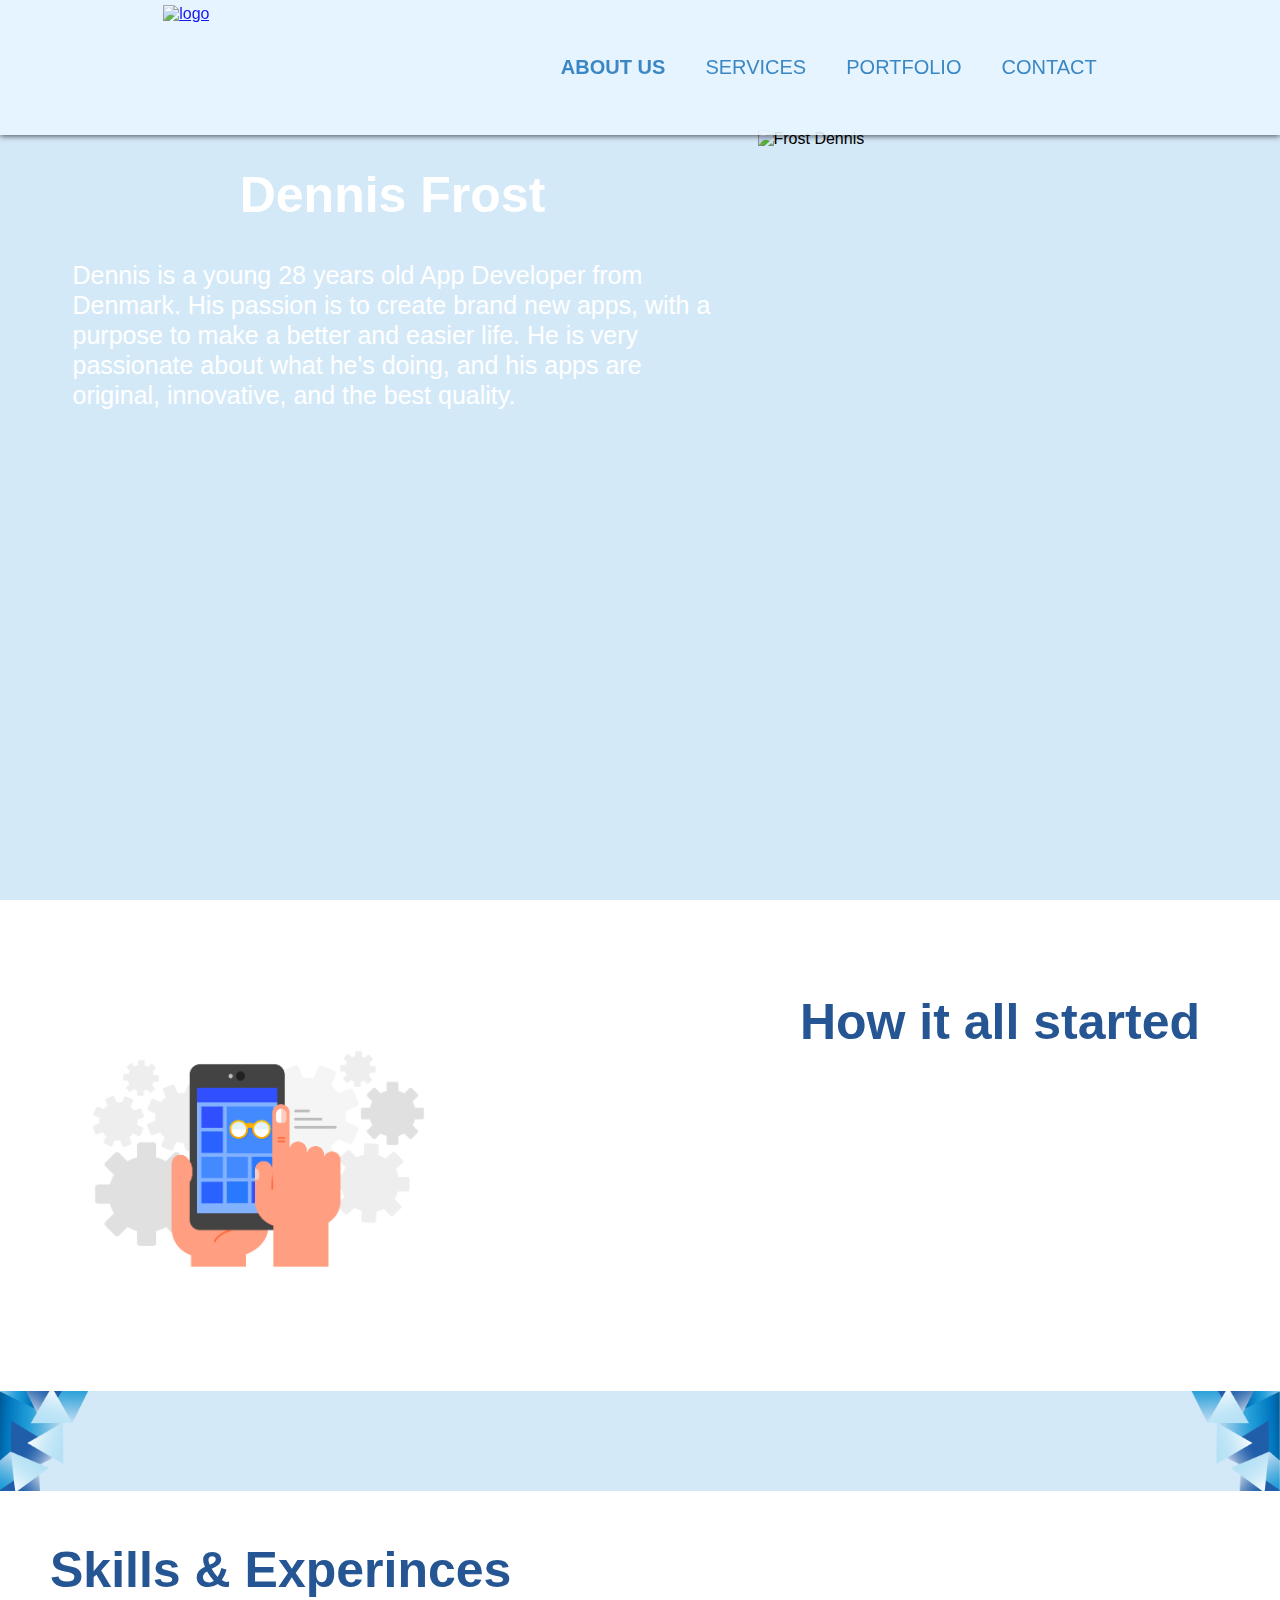
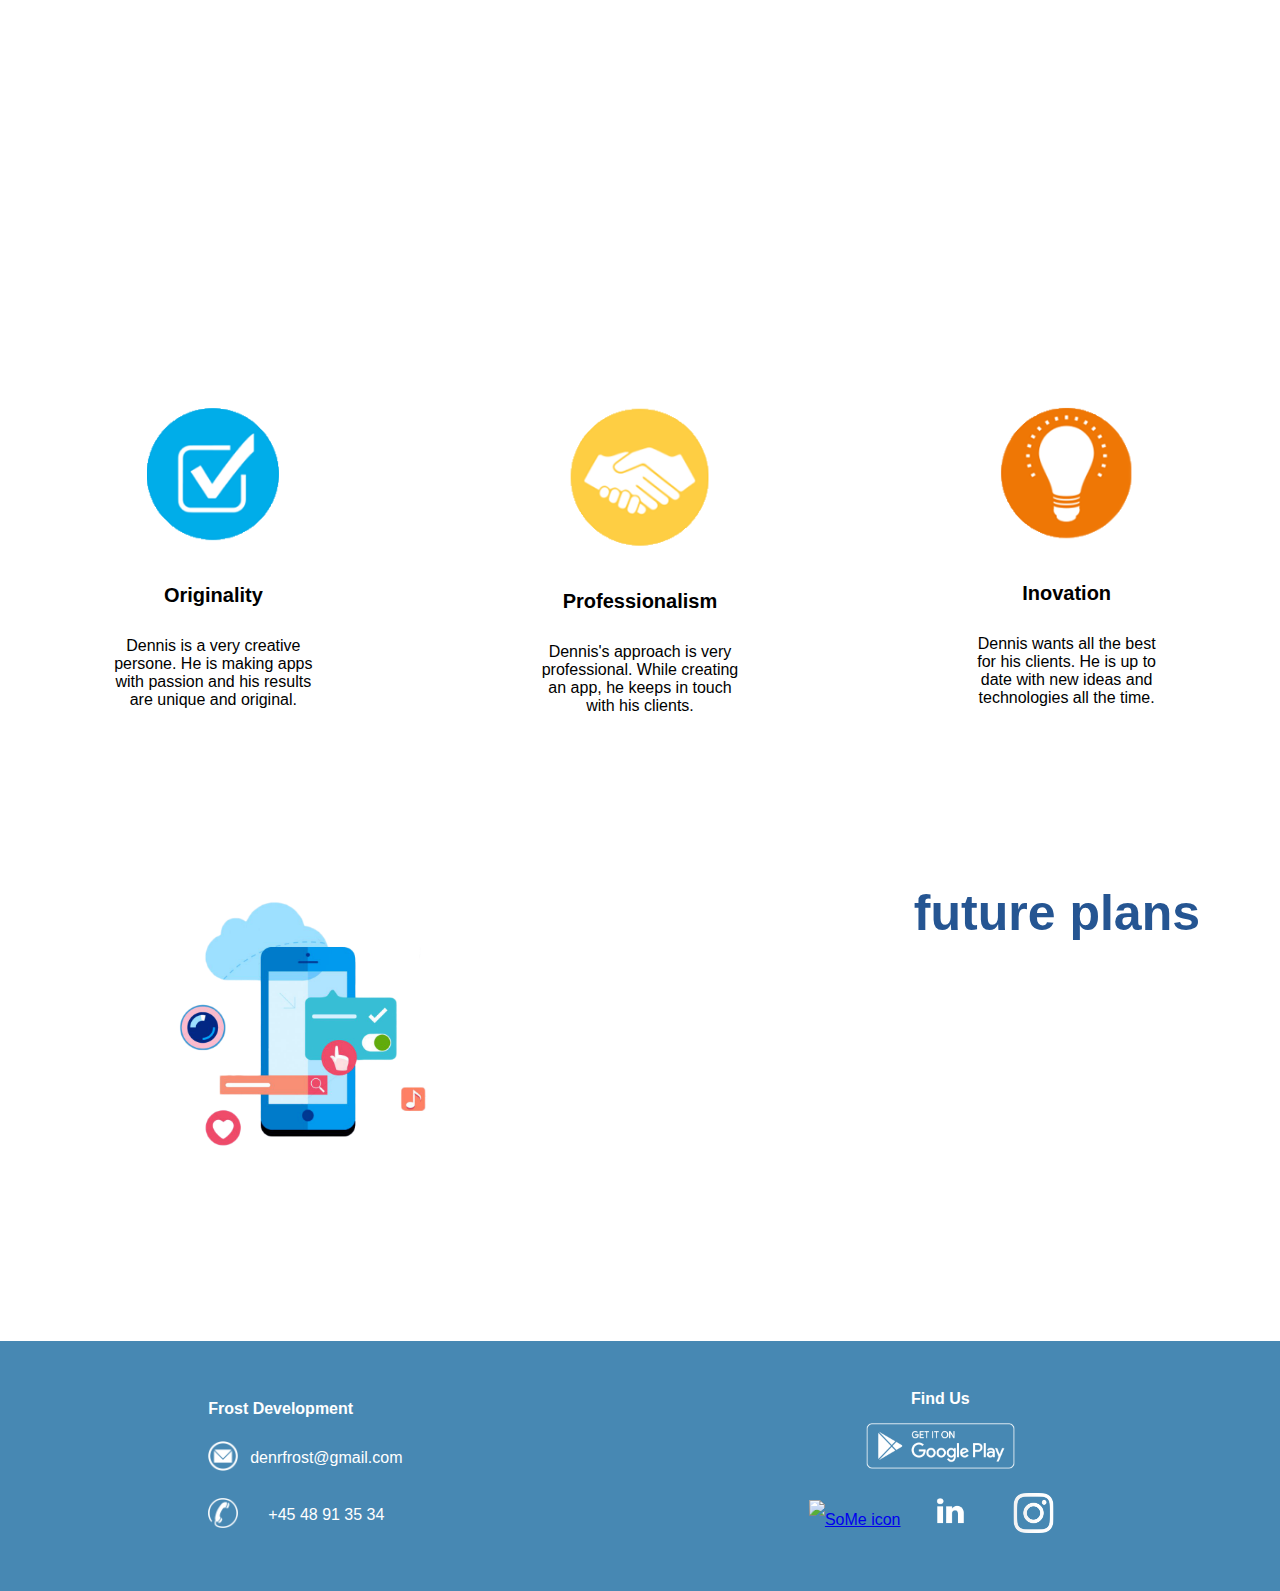
==== commit b00f01af: "05_27/2" ====
--- a/subpages/aboutus.html
+++ b/subpages/aboutus.html
@@ -53,7 +53,8 @@
 
 
         <section class="how_started_container">
-            <img src="../image/1_G8GpxgnXeOoagIk5huIbUw.png" alt="how it started"  class="how_started_icon">
+            <div class="how_started_icon"><img src="../image/1_G8GpxgnXeOoagIk5huIbUw.png" alt="how it started"  ></div>
+
             <div class="how_started_text">
                 <h1>How it all started</h1>
                 <p class="show1">Frost Development company established a young man from Denmark - Dennis Frost. It's a new company that was established just a few months ago. Dennis Frost was working before for a lot of companies and gained a lot of useful skills. After he finished his last project he found out that he would like to have his own company that is focused on App Development. Since his company is brand new, he is the only Developer working for this company, but he has a lot of plans for the future. </p>
--- a/css/style.css
+++ b/css/style.css
@@ -350,6 +350,18 @@
         top: 35px;
 
 
+    }
+    .projects_each{
+
+    margin: auto;
+}
+    .projects_container
+    {
+        display: block;
+    }
+    .projects_section
+    {
+        height: 160vh;
     }
     .nav_links li a {
     color: white;
@@ -409,6 +421,7 @@
 
 
     }
+
     .frost_container
     {
         width: 100%;
@@ -471,10 +484,6 @@
         display: block;
         padding: 50px;
         font-size: 23px;
-
-
-
-
 
 
     }
--- a/css/aboutus.css
+++ b/css/aboutus.css
@@ -52,7 +52,7 @@
 
 .how_started_container {
 
-    height: 500px;
+    height: auto;
     display: flex;
     justify-content: space-between;
 
@@ -74,6 +74,10 @@
 
 }
 
+.how_started_icon img
+{
+    width: 100%;
+}
 .future_icon {
     height: 300px;
     margin-top: 250px;
@@ -118,7 +122,7 @@
 }
 
 .skills {
-    height: 500px;
+    height: 400px;
 
 }
 
@@ -138,7 +142,7 @@
 }
 
 .skills2 {
-    height: 700px;
+    height: 500px;
 
     display: flex;
     justify-content: space-around;
@@ -184,7 +188,7 @@
 
     .how_started_container {
 
-        height: auto;
+
         display: block;
 
 
@@ -223,6 +227,7 @@
 }
 .skills_text h1 {
     font-size: 30px;
+    line-height: normal;
 }
 
 
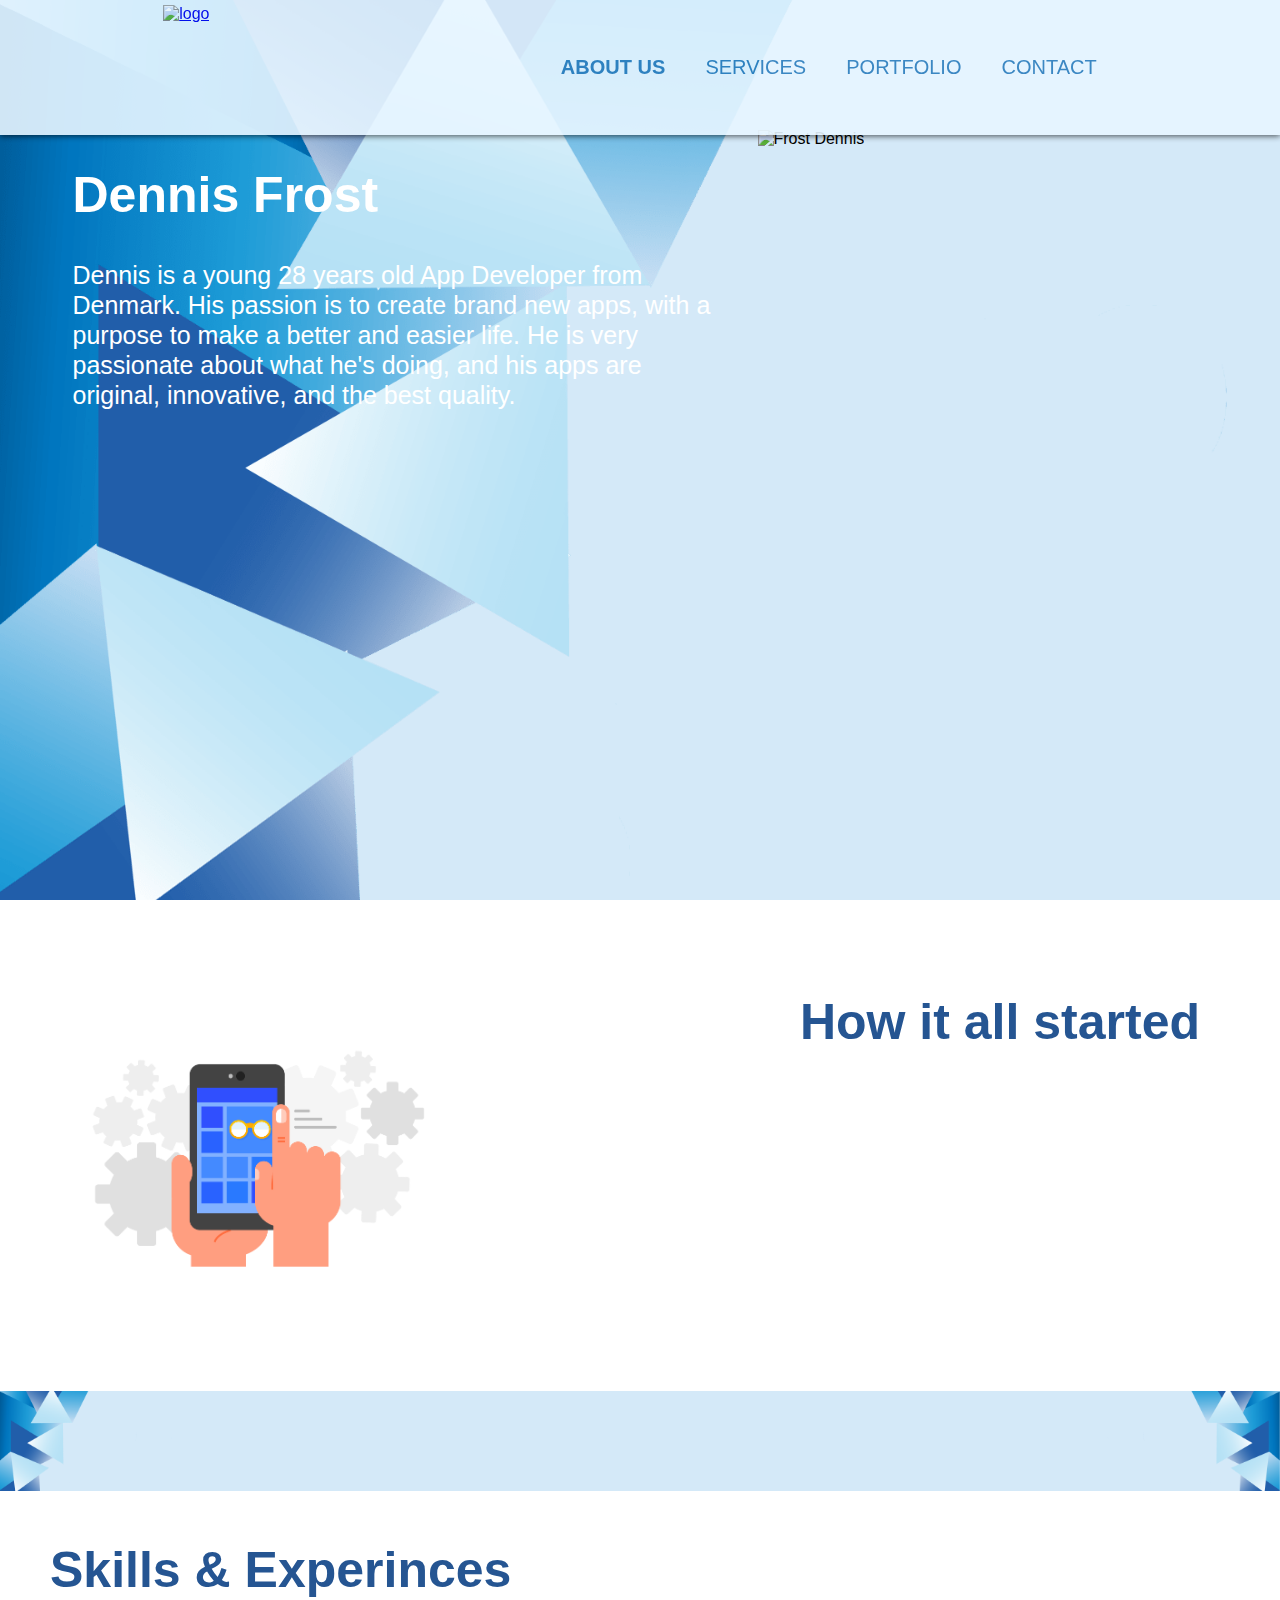
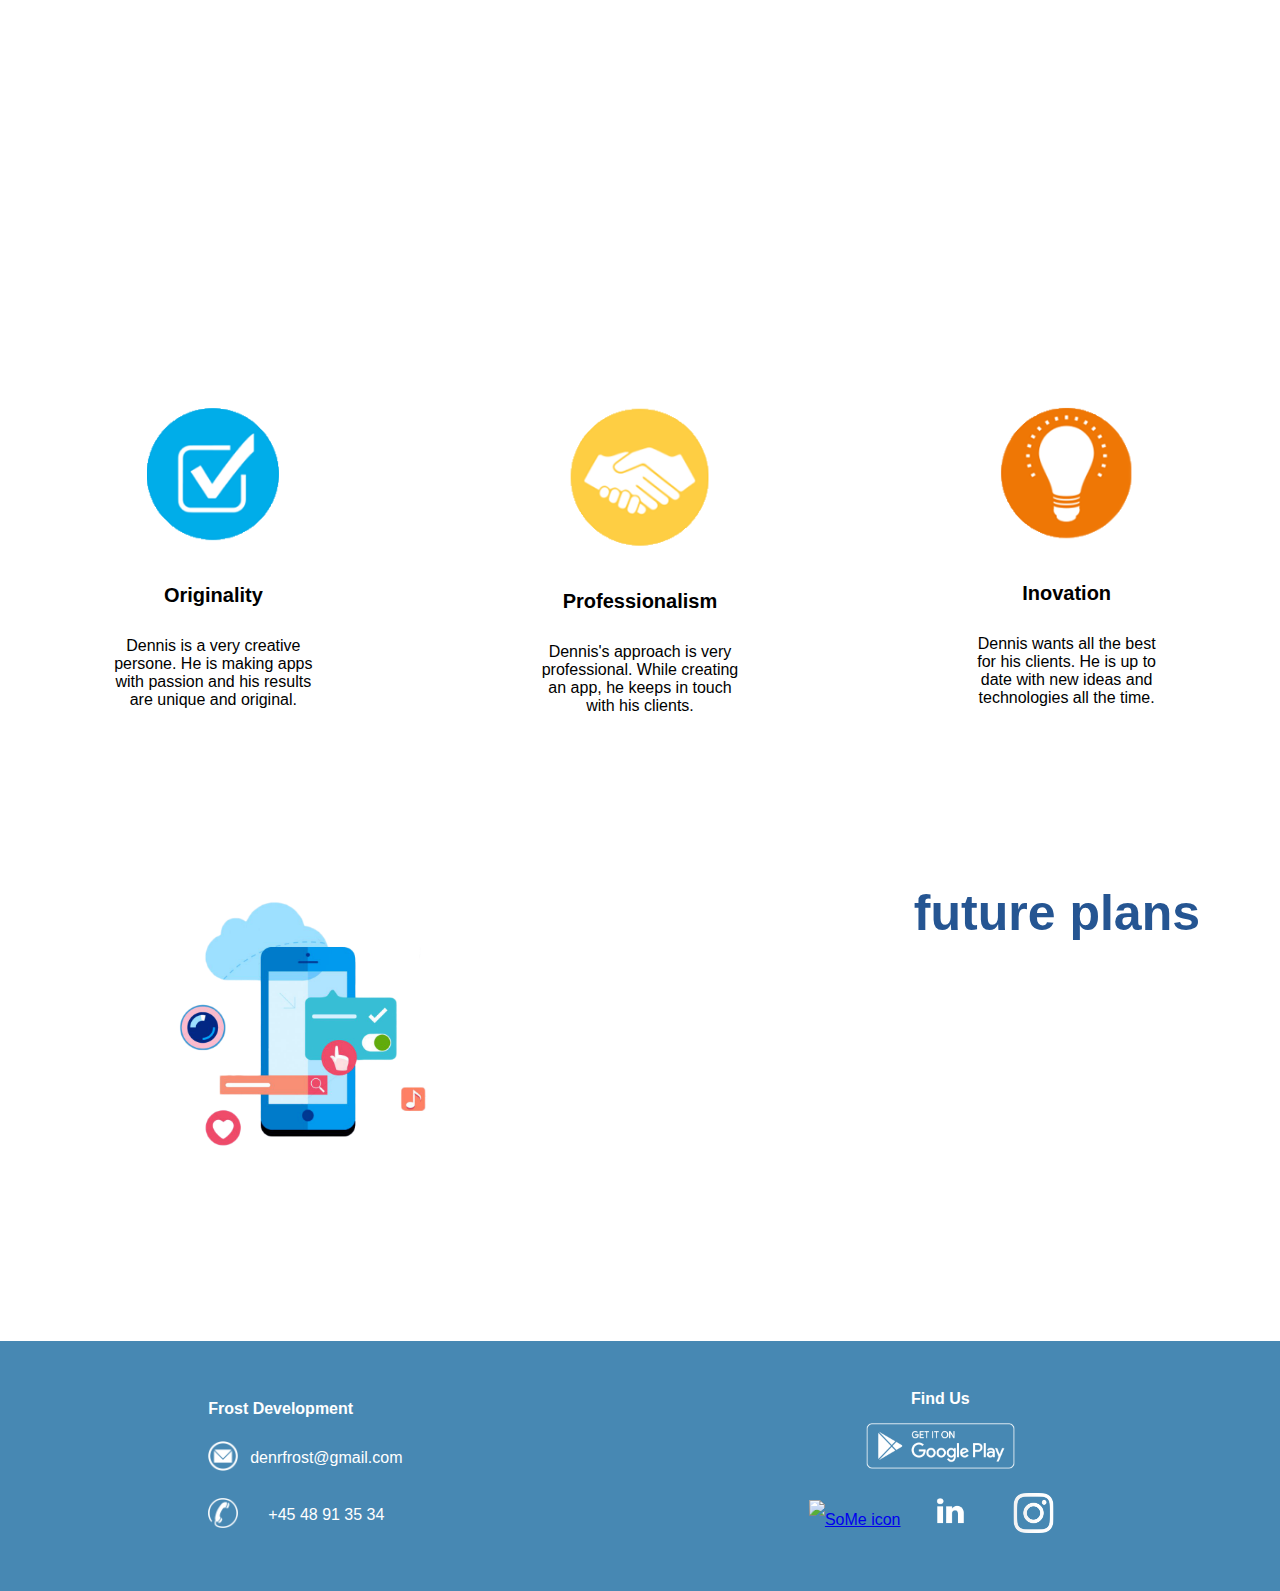
==== commit 5b60d1b1: "27_05/3" ====
--- a/subpages/aboutus.html
+++ b/subpages/aboutus.html
@@ -74,11 +74,11 @@
         </section>
 
         <section class="skills2">
-            <div class="skills_each"><img src="../image/originality.png"  alt="originality.png"class="skills_img">
+            <div class="skills_each"><img src="../image/originality.png"  alt="originality.png" class="skills_img">
                 <h4 class="value_title">Originality</h4>
                 <p>Dennis is a very creative persone. He is making apps with passion and his results are unique and original. </p>
             </div>
-            <div class="skills_each"><img src="../image/professional.png" alt="professional.png"class="skills_img">
+            <div class="skills_each"><img src="../image/professional.png" alt="professional.png" class="skills_img">
                 <h4 class="value_title">Professionalism</h4>
                 <p>Dennis's approach is very professional. While creating an app, he keeps in touch with his clients. </p>
             </div>
--- a/css/style.css
+++ b/css/style.css
@@ -6,8 +6,8 @@
 
 body {
 
-    font-family: arial;
-overflow-x: hidden;
+    font-family: Arial;
+    overflow-x: hidden;
     display: block;
 
 }
@@ -16,7 +16,7 @@
     background-color: #E7F5FF;
     width: 100%;
     height: 15vh;
-   box-shadow: 0px 1px 6px 0px rgba(0,0,0,0.75);
+    box-shadow: 0px 1px 6px 0px rgba(0, 0, 0, 0.75);
 
     opacity: 0.9;
     display: flex;
@@ -43,10 +43,10 @@
     cursor: pointer;
     transition: 0.2s;
 }
-.cimeri
-    {
-       display: none;
-    }
+
+.cimeri {
+    display: none;
+}
 
 .cimer_small {
     height: 50px;
@@ -71,13 +71,14 @@
     transition: 0.2s;
 
 }
+
 .nav_links li a:hover {
 
-        color: #11396F;
+    color: #11396F;
     font-size: 25px;
     font-weight: bold;
 
-    }
+}
 
 .nav_links li {
 
@@ -106,15 +107,13 @@
 
 }
 
-section h1
-{
+section h1 {
     margin: 50px auto;
     font-size: 50px;
 
 }
 
-.frost_section
-{
+.frost_section {
 
     background-image: url("../image/Backgroud_n.jpg");
     height: 100vh;
@@ -123,20 +122,19 @@
 
 
 }
-.info tr
-{
-   text-align: end;
-
-
-}
-
-.frost_container
-{
+
+.info tr {
+    text-align: end;
+
+
+}
+
+.frost_container {
 
     width: 400px;
     height: 300px;
 
-position: absolute;
+    position: absolute;
     top: 270px;
     left: 50px;
     color: white;
@@ -144,96 +142,95 @@
 
 }
 
-.frost_container h1{
+.frost_container h1 {
     margin-top: 0px;
     font-size: 40px;
 }
-.frost_container p{
+
+.frost_container p {
     width: 80%;
     line-height: 30px;
     font-size: 20px;
 }
-.frost_bg
-{
+
+.frost_bg {
     width: 120%;
     z-index: -1;
     background-color: aqua;
 }
-.frost_img
-{
+
+.frost_img {
     width: 400px;
     position: absolute;
     top: 150px;
     right: 100px;
 }
-.values_section
-{
+
+.values_section {
 
     height: 80vh;
     width: 100%;
     background-color: white;
     text-align: center;
-        color: #2B7DBD;
+    color: #2B7DBD;
 
     padding: 70px;
     margin-bottom: 100px;
 }
-.values_container
-{
+
+.values_container {
 
     display: flex;
     justify-content: space-around;
 
 }
-.values_each{
+
+.values_each {
 
     text-align: center;
     width: 130px;
     transition: 0.5s;
 }
-.values_each:hover{
-    box-shadow: 0px 0px 73px -5px rgba(0,0,0,0.75);
-
-}
-.value_title
-{
+
+.values_each:hover {
+    box-shadow: 0px 0px 73px -5px rgba(0, 0, 0, 0.75);
+
+}
+
+.value_title {
     margin: 30px auto;
     font-size: 20px;
 }
 
-.values_img
-{
+.values_img {
     width: 100px;
 }
 
-.projects_section
-{
+.projects_section {
     height: 110vh;
     width: 100%;
     background-color: #E7F5FF;
     text-align: center;
     padding-top: 20px;
-    color:#2B7DBD;
-}
-
-.projects_section h1
-{
+    color: #2B7DBD;
+}
+
+.projects_section h1 {
     margin-bottom: 120px;
 }
-.projects_container
-{
+
+.projects_container {
     display: flex;
     justify-content: space-around;
 }
 
-.projects_each{
+.projects_each {
 
     text-align: center;
     width: 150px;
 }
 
-.reviews
-{
+.reviews {
     height: 400px;
 
     text-align: center;
@@ -251,43 +248,51 @@
     color: black;
 }
 
-.show1{
+.show1 {
 
     opacity: 0;
     transition: 1s all ease-in-out;
     transform: translateY(40px);
 
 }
-.show_on1{
+
+.show_on1 {
 
     opacity: 1;
     transform: translateY(0);
 
-}.show2{
+}
+
+.show2 {
 
     opacity: 0;
     transition: 1s all ease-in-out;
     transform: translateY(40px);
 
 }
-.show_on2{
+
+.show_on2 {
 
     opacity: 1;
     transform: translateY(0);
 
-}.show3{
+}
+
+.show3 {
 
     opacity: 0;
     transition: 1s all ease-in-out;
     transform: translateY(40px);
 
 }
-.show_on3{
+
+.show_on3 {
 
     opacity: 1;
     transform: translateY(0);
 
 }
+
 .appear_paragraph_on {
     opacity: 1;
     transform: translateY(0);
@@ -305,8 +310,7 @@
 }
 
 
-footer div table
-{
+footer div table {
     list-style: none;
     color: white;
     line-height: 40px;
@@ -315,32 +319,32 @@
 
 
 }
-footer div table tr td
-{
+
+footer div table tr td {
 
     text-align: center;
 
 
 }
-.some_img
-{
+
+.some_img {
     height: 50px;
     margin: 0 10px;
 
 
 }
 
-.project_imag
-{
+.project_imag {
     width: 150px;
 }
-.contact_img
-{
+
+.contact_img {
     height: 30px;
     margin-top: 10px;
 
 
 }
+
 @media screen and (max-width: 768px) {
 
     #burger_menu {
@@ -351,24 +355,26 @@
 
 
     }
-    .projects_each{
-
-    margin: auto;
-}
-    .projects_container
-    {
+
+    .projects_each {
+
+        margin: auto;
+    }
+
+    .projects_container {
         display: block;
     }
-    .projects_section
-    {
+
+    .projects_section {
         height: 160vh;
     }
+
     .nav_links li a {
-    color: white;
-
-
-
-}
+        color: white;
+
+
+
+    }
 
     nav {
         background-color: navy;
@@ -390,10 +396,10 @@
         display: none;
     }
 
-    .cimeri
-    {
+    .cimeri {
         width: 150px;
     }
+
     .nav_links {
 
         position: fixed;
@@ -422,64 +428,65 @@
 
     }
 
-    .frost_container
-    {
+    .frost_container {
         width: 100%;
         top: 250px;
-    left: 0px;
+        left: 0px;
         padding: 20px;
 
     }
 
-    .frost_container p{
-    width: 90%;
-    line-height: 30px;
-    font-size: 20px;
-}
-    .frost_container h1{
-    margin-top: 0px;
-    font-size: 40px;
-
-}
-    .frost_img
-{
-   display: none;
-}
+    .frost_container p {
+        width: 90%;
+        line-height: 30px;
+        font-size: 20px;
+    }
+
+    .frost_container h1 {
+        margin-top: 0px;
+        font-size: 40px;
+
+    }
+
+    .frost_img {
+        display: none;
+    }
+
     .appear_text {
-    width: 100%;
-
-}
-    .values_container
-{
-
-    display: block;
-
-}
-    .values_each
-{
-
-    margin: 30px auto;
-    width: 80%;
-
-}
-    .values_img
-{
-    width: 200px;
-}
-    .values_section
-{
-
-    height: auto;
-    width: 100%;
-    background-color: white;
-    text-align: center;
+        width: 100%;
+
+    }
+
+    .values_container {
+
+        display: block;
+
+    }
+
+    .values_each {
+
+        margin: 30px auto;
+        width: 80%;
+
+    }
+
+    .values_img {
+        width: 200px;
+    }
+
+    .values_section {
+
+        height: auto;
+        width: 100%;
+        background-color: white;
+        text-align: center;
         color: #2B7DBD;
 
-    padding: 70px;
-    margin-bottom: 100px;
-}
-    footer
-    {
+        padding: 70px;
+        margin-bottom: 100px;
+    }
+
+    footer {
         height: 90vh;
         display: block;
         padding: 50px;
@@ -487,8 +494,8 @@
 
 
     }
-    footer div
-    {
+
+    footer div {
 
         justify-content: center;
         display: flex;
@@ -497,13 +504,12 @@
 
     }
 
-    .some_img
-{
-    height: 50px;
-    margin: 30px;
-
-
-}
+    .some_img {
+        height: 50px;
+        margin: 30px;
+
+
+    }
 
 }
 
@@ -524,28 +530,30 @@
 .csik3_a {
     transform: rotate(45deg) translate(-5px, 0px);
 }
+
 .project_button {
-	background-color:#338CD8;
-	border-radius:28px;
-	border: none;
-	display:inline-block;
-	cursor:pointer;
-	color:#ffffff;
-	font-size:19px;
-	font-weight:bold;
-	padding:12px 46px;
-	text-decoration:none;
-     margin-top: 100px;
-
-}
+    background-color: #338CD8;
+    border-radius: 28px;
+    border: none;
+    display: inline-block;
+    cursor: pointer;
+    color: #ffffff;
+    font-size: 19px;
+    font-weight: bold;
+    padding: 12px 46px;
+    text-decoration: none;
+    margin-top: 100px;
+
+}
+
 .project_button:hover {
-	background-color: white;
+    background-color: white;
     border: #338CD8 solid 2px;
     color: #338CD8;
 }
+
 .project_button:active {
-	position:relative;
-	top:1px;
+    position: relative;
+    top: 1px;
     outline: none;
 }
-
--- a/css/aboutus.css
+++ b/css/aboutus.css
@@ -42,7 +42,8 @@
     line-height: 30px;
 
 }
-
+.dennis h1
+{text-align: start;}
 .dennis_p {
     text-align: start;
     font-size: 25px;
